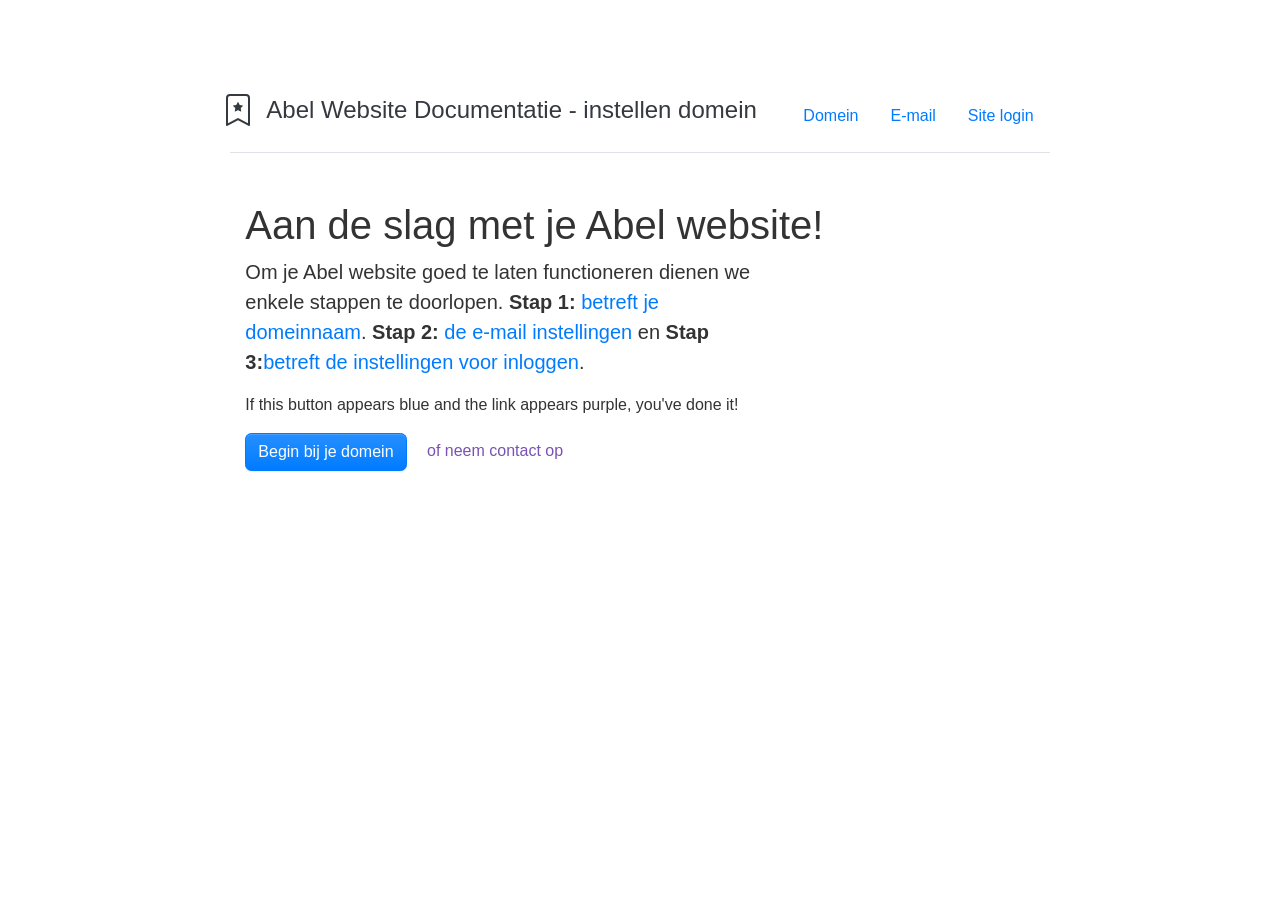
==== domein.html @ 5be16e76 "Create domein.html" ====
<!doctype html>
<html lang="en">
  <head>
    <meta charset="utf-8">
    <meta name="viewport" content="width=device-width, initial-scale=1">
    <link rel="stylesheet" href="assets/css/starter.css">
    <title>Domein - Abel Documentatie</title>
  </head>
  <body>
    <div class="col-md-8 py-5 px-3 mx-auto">

      <header class="pb-3 mb-5 border-bottom row justify-content-between">
        <h1 class="h4 main-title">
          <a href="/" class="d-flex align-items-center text-dark text-decoration-none">
            <svg xmlns="http://www.w3.org/2000/svg" width="16" height="16" fill="currentColor" class="bi bi-bookmark-star"
                viewBox="0 0 16 16">
                <path
                    d="M7.84 4.1a.178.178 0 0 1 .32 0l.634 1.285a.178.178 0 0 0 .134.098l1.42.206c.145.021.204.2.098.303L9.42 6.993a.178.178 0 0 0-.051.158l.242 1.414a.178.178 0 0 1-.258.187l-1.27-.668a.178.178 0 0 0-.165 0l-1.27.668a.178.178 0 0 1-.257-.187l.242-1.414a.178.178 0 0 0-.05-.158l-1.03-1.001a.178.178 0 0 1 .098-.303l1.42-.206a.178.178 0 0 0 .134-.098L7.84 4.1z" />
                <path
                    d="M2 2a2 2 0 0 1 2-2h8a2 2 0 0 1 2 2v13.5a.5.5 0 0 1-.777.416L8 13.101l-5.223 2.815A.5.5 0 0 1 2 15.5V2zm2-1a1 1 0 0 0-1 1v12.566l4.723-2.482a.5.5 0 0 1 .554 0L13 14.566V2a1 1 0 0 0-1-1H4z" />
            </svg>
            <span>Abel Website Documentatie - instellen domein</span>
          </a>
        </h1>
        <ul class="nav justify-content-end">
            <li class="nav-item">
                <a class="nav-link" href="/domein/">Domein</a>
            </li>
            <li class="nav-item">
                <a class="nav-link" href="/email/">E-mail</a>
            </li>
            <li class="nav-item">
                <a class="nav-link" href="/login/">Site login</a>
            </li>
        </ul>
      </header>

      <h1>Aan de slag met je Abel website!</h1>
      <div class="col-lg-8 px-0">
        <p class="lead">Om je Abel website goed te laten functioneren dienen we enkele stappen te doorlopen. <b>Stap 1:</b> <a href="/domein/">betreft je domeinnaam</a>. <b>Stap 2:</b> <a href="/email/">de e-mail instellingen</a> en <b>Stap 3:</b><a href="/login/">betreft de instellingen voor inloggen</a>.</p>
        <p>If this button appears blue and the link appears purple, you've done it!</p>
      </div>

      <a href="/domein/" class="btn btn-primary mr-3">Begin bij je domein</a>
      <a href="#" class="text-success" data-toggle="modal" data-target="#contactModal">of neem contact op</a>

    <div class="modal fade" id="contactModal" tabindex="-1" role="dialog" aria-labelledby="exampleModalLabel"
        aria-hidden="true">
        <div class="modal-dialog modal-dialog-centered" role="document">
            <div class="modal-content">
                <div class="modal-header">
                    <h5 class="modal-title" id="exampleModalLabel">Contact opnemen</h5>
                    <button type="button" class="close" data-dismiss="modal" aria-label="Close">
                        <span aria-hidden="true">&times;</span>
                    </button>
                </div>
                <form class="needs-validation" novalidate netlify>
                    <div class="modal-body">
                    
                        <div class="row g-3">
                            <div class="col-sm-6">
                                <label for="name" class="form-label">Uw naam</label>
                                <input type="text" class="form-control" id="name" placeholder="" value="" required>
                                <div class="invalid-feedback">
                                    Uw naam is een verplicht veld.
                                </div>
                            </div>
                
                            <div class="col-sm-6">
                                <label for="email" class="form-label">E-mailadres</label>
                                <input type="email" class="form-control" id="email" placeholder="you@example.com" required>
                                <div class="invalid-feedback">
                                    Uw e-mailadres is een verplicht veld
                                </div>
                            </div>
                        </div>
                        <div class="row g-3">
                            <div class="col-sm-12">
                                <label for="text" class="form-label">Uw vraag</label>
                                <textarea class="form-control" id="text"></textarea>
                            </div>
                        </div>
                        
                    </div>
                    <div class="modal-footer row row-justify-between">
                        <a href="#" class="text-danger" data-dismiss="modal">Venster sluiten</a>
                        <button 
                    </div>
                </form>
            </div>
        </div>
    </div>

      <hr class="my-5 w-25 mx-0">

      <div class="row">
        <div class="col-md-6">
          <h2>Adding Bootstrap Icons</h2>
          <p><a href="https://icons.getbootstrap.com">Bootstrap Icons</a> are included with the SVG sprite here, but there are other <a href="https://icons.getbootstrap.com/#usage">usage options</a>, too. They're styleable with text utilities and more.</p>

          <svg class="bi text-danger" width="32" height="32">
            <use xlink:href="node_modules/bootstrap-icons/bootstrap-icons.svg#heart-fill"/>
          </svg>
          <svg class="bi text-dark" width="32" height="32">
            <use xlink:href="node_modules/bootstrap-icons/bootstrap-icons.svg#toggles"/>
          </svg>
          <svg class="bi text-primary" width="32" height="32">
            <use xlink:href="node_modules/bootstrap-icons/bootstrap-icons.svg#shop"/>
          </svg>
        </div>

        <div class="col-md-6">
          <h2>Guides</h2>
          <p>Read more detailed instructions and documentation on using or contributing to Bootstrap.</p>
          <ul class="icon-list">
            <li><a href="https://getbootstrap.com/docs/4.6/getting-started/introduction">Bootstrap quick start guide</a></li>
            <li><a href="https://getbootstrap.com/docs/4.6/getting-started/webpack">Bootstrap Webpack guide</a></li>
            <li><a href="https://getbootstrap.com/docs/4.6/getting-started/build-tools">Contributing to Bootstrap</a></li>
          </ul>
        </div>
      </div>

      <hr class="my-5">

      <p class="text-muted">&copy; 2021 Abel Installaties</p>
    </div>

    <script src="node_modules/jquery/dist/jquery.slim.min.js"></script>
    <script type="module" src="assets/js/starter.js"></script>
  </body>
</html>
---- assets/css/starter.css ----
:root{--blue: #007bff;--indigo: #6610f2;--purple: #6f42c1;--pink: #e83e8c;--red: #dc3545;--orange: #fd7e14;--yellow: #ffc107;--green: #28a745;--teal: #20c997;--cyan: #17a2b8;--white: #fff;--gray: #6c757d;--gray-dark: #343a40;--primary: #007bff;--secondary: #6c757d;--success: #7952b3;--info: #17a2b8;--warning: #ffc107;--danger: #dc3545;--light: #f8f9fa;--dark: #343a40;--breakpoint-xs: 0;--breakpoint-sm: 576px;--breakpoint-md: 768px;--breakpoint-lg: 992px;--breakpoint-xl: 1200px;--font-family-sans-serif: -apple-system, BlinkMacSystemFont, "Segoe UI", Roboto, "Helvetica Neue", Arial, "Noto Sans", "Liberation Sans", sans-serif, "Apple Color Emoji", "Segoe UI Emoji", "Segoe UI Symbol", "Noto Color Emoji";--font-family-monospace: SFMono-Regular, Menlo, Monaco, Consolas, "Liberation Mono", "Courier New", monospace}*,*::before,*::after{box-sizing:border-box}html{font-family:sans-serif;line-height:1.15;-webkit-text-size-adjust:100%;-webkit-tap-highlight-color:rgba(0,0,0,0)}article,aside,figcaption,figure,footer,header,hgroup,main,nav,section{display:block}body{margin:0;font-family:-apple-system,BlinkMacSystemFont,"Segoe UI",Roboto,"Helvetica Neue",Arial,"Noto Sans","Liberation Sans",sans-serif,"Apple Color Emoji","Segoe UI Emoji","Segoe UI Symbol","Noto Color Emoji";font-size:1rem;font-weight:400;line-height:1.5;color:#333;text-align:left;background-color:#fff}[tabindex="-1"]:focus:not(:focus-visible){outline:0 !important}hr{box-sizing:content-box;height:0;overflow:visible}h1,h2,h3,h4,h5,h6{margin-top:0;margin-bottom:.5rem}p{margin-top:0;margin-bottom:1rem}abbr[title],abbr[data-original-title]{text-decoration:underline;-webkit-text-decoration:underline dotted;text-decoration:underline dotted;cursor:help;border-bottom:0;-webkit-text-decoration-skip-ink:none;text-decoration-skip-ink:none}address{margin-bottom:1rem;font-style:normal;line-height:inherit}ol,ul,dl{margin-top:0;margin-bottom:1rem}ol ol,ul ul,ol ul,ul ol{margin-bottom:0}dt{font-weight:700}dd{margin-bottom:.5rem;margin-left:0}blockquote{margin:0 0 1rem}b,strong{font-weight:bolder}small{font-size:80%}sub,sup{position:relative;font-size:75%;line-height:0;vertical-align:baseline}sub{bottom:-.25em}sup{top:-.5em}a{color:#007bff;text-decoration:none;background-color:transparent}a:hover{color:#0056b3;text-decoration:underline}a:not([href]):not([class]){color:inherit;text-decoration:none}a:not([href]):not([class]):hover{color:inherit;text-decoration:none}pre,code,kbd,samp{font-family:SFMono-Regular,Menlo,Monaco,Consolas,"Liberation Mono","Courier New",monospace;font-size:1em}pre{margin-top:0;margin-bottom:1rem;overflow:auto;-ms-overflow-style:scrollbar}figure{margin:0 0 1rem}img{vertical-align:middle;border-style:none}svg{overflow:hidden;vertical-align:middle}table{border-collapse:collapse}caption{padding-top:.75rem;padding-bottom:.75rem;color:#6c757d;text-align:left;caption-side:bottom}th{text-align:inherit;text-align:-webkit-match-parent}label{display:inline-block;margin-bottom:.5rem}button{border-radius:0}button:focus:not(:focus-visible){outline:0}input,button,select,optgroup,textarea{margin:0;font-family:inherit;font-size:inherit;line-height:inherit}button,input{overflow:visible}button,select{text-transform:none}[role="button"]{cursor:pointer}select{word-wrap:normal}button,[type="button"],[type="reset"],[type="submit"]{-webkit-appearance:button}button:not(:disabled),[type="button"]:not(:disabled),[type="reset"]:not(:disabled),[type="submit"]:not(:disabled){cursor:pointer}button::-moz-focus-inner,[type="button"]::-moz-focus-inner,[type="reset"]::-moz-focus-inner,[type="submit"]::-moz-focus-inner{padding:0;border-style:none}input[type="radio"],input[type="checkbox"]{box-sizing:border-box;padding:0}textarea{overflow:auto;resize:vertical}fieldset{min-width:0;padding:0;margin:0;border:0}legend{display:block;width:100%;max-width:100%;padding:0;margin-bottom:.5rem;font-size:1.5rem;line-height:inherit;color:inherit;white-space:normal}progress{vertical-align:baseline}[type="number"]::-webkit-inner-spin-button,[type="number"]::-webkit-outer-spin-button{height:auto}[type="search"]{outline-offset:-2px;-webkit-appearance:none}[type="search"]::-webkit-search-decoration{-webkit-appearance:none}::-webkit-file-upload-button{font:inherit;-webkit-appearance:button}output{display:inline-block}summary{display:list-item;cursor:pointer}template{display:none}[hidden]{display:none !important}h1,h2,h3,h4,h5,h6,.h1,.h2,.h3,.h4,.h5,.h6{margin-bottom:.5rem;font-weight:500;line-height:1.2}h1,.h1{font-size:2.5rem}h2,.h2{font-size:2rem}h3,.h3{font-size:1.75rem}h4,.h4{font-size:1.5rem}h5,.h5{font-size:1.25rem}h6,.h6{font-size:1rem}.lead{font-size:1.25rem;font-weight:300}.display-1{font-size:6rem;font-weight:300;line-height:1.2}.display-2{font-size:5.5rem;font-weight:300;line-height:1.2}.display-3{font-size:4.5rem;font-weight:300;line-height:1.2}.display-4{font-size:3.5rem;font-weight:300;line-height:1.2}hr{margin-top:1rem;margin-bottom:1rem;border:0;border-top:1px solid rgba(0,0,0,0.1)}small,.small{font-size:80%;font-weight:400}mark,.mark{padding:.2em;background-color:#fcf8e3}.list-unstyled{padding-left:0;list-style:none}.list-inline{padding-left:0;list-style:none}.list-inline-item{display:inline-block}.list-inline-item:not(:last-child){margin-right:.5rem}.initialism{font-size:90%;text-transform:uppercase}.blockquote{margin-bottom:1rem;font-size:1.25rem}.blockquote-footer{display:block;font-size:80%;color:#6c757d}.blockquote-footer::before{content:"\2014\00A0"}.container,.container-fluid,.container-sm,.container-md,.container-lg,.container-xl{width:100%;padding-right:15px;padding-left:15px;margin-right:auto;margin-left:auto}@media (min-width: 576px){.container,.container-sm{max-width:540px}}@media (min-width: 768px){.container,.container-sm,.container-md{max-width:720px}}@media (min-width: 992px){.container,.container-sm,.container-md,.container-lg{max-width:960px}}@media (min-width: 1200px){.container,.container-sm,.container-md,.container-lg,.container-xl{max-width:1140px}}.row{display:-ms-flexbox;display:flex;-ms-flex-wrap:wrap;flex-wrap:wrap;margin-right:-15px;margin-left:-15px}.no-gutters{margin-right:0;margin-left:0}.no-gutters>.col,.no-gutters>[class*="col-"]{padding-right:0;padding-left:0}.col-1,.col-2,.col-3,.col-4,.col-5,.col-6,.col-7,.col-8,.col-9,.col-10,.col-11,.col-12,.col,.col-auto,.col-sm-1,.col-sm-2,.col-sm-3,.col-sm-4,.col-sm-5,.col-sm-6,.col-sm-7,.col-sm-8,.col-sm-9,.col-sm-10,.col-sm-11,.col-sm-12,.col-sm,.col-sm-auto,.col-md-1,.col-md-2,.col-md-3,.col-md-4,.col-md-5,.col-md-6,.col-md-7,.col-md-8,.col-md-9,.col-md-10,.col-md-11,.col-md-12,.col-md,.col-md-auto,.col-lg-1,.col-lg-2,.col-lg-3,.col-lg-4,.col-lg-5,.col-lg-6,.col-lg-7,.col-lg-8,.col-lg-9,.col-lg-10,.col-lg-11,.col-lg-12,.col-lg,.col-lg-auto,.col-xl-1,.col-xl-2,.col-xl-3,.col-xl-4,.col-xl-5,.col-xl-6,.col-xl-7,.col-xl-8,.col-xl-9,.col-xl-10,.col-xl-11,.col-xl-12,.col-xl,.col-xl-auto{position:relative;width:100%;padding-right:15px;padding-left:15px}.col{-ms-flex-preferred-size:0;flex-basis:0;-ms-flex-positive:1;flex-grow:1;max-width:100%}.row-cols-1>*{-ms-flex:0 0 100%;flex:0 0 100%;max-width:100%}.row-cols-2>*{-ms-flex:0 0 50%;flex:0 0 50%;max-width:50%}.row-cols-3>*{-ms-flex:0 0 33.333333%;flex:0 0 33.333333%;max-width:33.333333%}.row-cols-4>*{-ms-flex:0 0 25%;flex:0 0 25%;max-width:25%}.row-cols-5>*{-ms-flex:0 0 20%;flex:0 0 20%;max-width:20%}.row-cols-6>*{-ms-flex:0 0 16.666667%;flex:0 0 16.666667%;max-width:16.666667%}.col-auto{-ms-flex:0 0 auto;flex:0 0 auto;width:auto;max-width:100%}.col-1{-ms-flex:0 0 8.333333%;flex:0 0 8.333333%;max-width:8.333333%}.col-2{-ms-flex:0 0 16.666667%;flex:0 0 16.666667%;max-width:16.666667%}.col-3{-ms-flex:0 0 25%;flex:0 0 25%;max-width:25%}.col-4{-ms-flex:0 0 33.333333%;flex:0 0 33.333333%;max-width:33.333333%}.col-5{-ms-flex:0 0 41.666667%;flex:0 0 41.666667%;max-width:41.666667%}.col-6{-ms-flex:0 0 50%;flex:0 0 50%;max-width:50%}.col-7{-ms-flex:0 0 58.333333%;flex:0 0 58.333333%;max-width:58.333333%}.col-8{-ms-flex:0 0 66.666667%;flex:0 0 66.666667%;max-width:66.666667%}.col-9{-ms-flex:0 0 75%;flex:0 0 75%;max-width:75%}.col-10{-ms-flex:0 0 83.333333%;flex:0 0 83.333333%;max-width:83.333333%}.col-11{-ms-flex:0 0 91.666667%;flex:0 0 91.666667%;max-width:91.666667%}.col-12{-ms-flex:0 0 100%;flex:0 0 100%;max-width:100%}.order-first{-ms-flex-order:-1;order:-1}.order-last{-ms-flex-order:13;order:13}.order-0{-ms-flex-order:0;order:0}.order-1{-ms-flex-order:1;order:1}.order-2{-ms-flex-order:2;order:2}.order-3{-ms-flex-order:3;order:3}.order-4{-ms-flex-order:4;order:4}.order-5{-ms-flex-order:5;order:5}.order-6{-ms-flex-order:6;order:6}.order-7{-ms-flex-order:7;order:7}.order-8{-ms-flex-order:8;order:8}.order-9{-ms-flex-order:9;order:9}.order-10{-ms-flex-order:10;order:10}.order-11{-ms-flex-order:11;order:11}.order-12{-ms-flex-order:12;order:12}.offset-1{margin-left:8.333333%}.offset-2{margin-left:16.666667%}.offset-3{margin-left:25%}.offset-4{margin-left:33.333333%}.offset-5{margin-left:41.666667%}.offset-6{margin-left:50%}.offset-7{margin-left:58.333333%}.offset-8{margin-left:66.666667%}.offset-9{margin-left:75%}.offset-10{margin-left:83.333333%}.offset-11{margin-left:91.666667%}@media (min-width: 576px){.col-sm{-ms-flex-preferred-size:0;flex-basis:0;-ms-flex-positive:1;flex-grow:1;max-width:100%}.row-cols-sm-1>*{-ms-flex:0 0 100%;flex:0 0 100%;max-width:100%}.row-cols-sm-2>*{-ms-flex:0 0 50%;flex:0 0 50%;max-width:50%}.row-cols-sm-3>*{-ms-flex:0 0 33.333333%;flex:0 0 33.333333%;max-width:33.333333%}.row-cols-sm-4>*{-ms-flex:0 0 25%;flex:0 0 25%;max-width:25%}.row-cols-sm-5>*{-ms-flex:0 0 20%;flex:0 0 20%;max-width:20%}.row-cols-sm-6>*{-ms-flex:0 0 16.666667%;flex:0 0 16.666667%;max-width:16.666667%}.col-sm-auto{-ms-flex:0 0 auto;flex:0 0 auto;width:auto;max-width:100%}.col-sm-1{-ms-flex:0 0 8.333333%;flex:0 0 8.333333%;max-width:8.333333%}.col-sm-2{-ms-flex:0 0 16.666667%;flex:0 0 16.666667%;max-width:16.666667%}.col-sm-3{-ms-flex:0 0 25%;flex:0 0 25%;max-width:25%}.col-sm-4{-ms-flex:0 0 33.333333%;flex:0 0 33.333333%;max-width:33.333333%}.col-sm-5{-ms-flex:0 0 41.666667%;flex:0 0 41.666667%;max-width:41.666667%}.col-sm-6{-ms-flex:0 0 50%;flex:0 0 50%;max-width:50%}.col-sm-7{-ms-flex:0 0 58.333333%;flex:0 0 58.333333%;max-width:58.333333%}.col-sm-8{-ms-flex:0 0 66.666667%;flex:0 0 66.666667%;max-width:66.666667%}.col-sm-9{-ms-flex:0 0 75%;flex:0 0 75%;max-width:75%}.col-sm-10{-ms-flex:0 0 83.333333%;flex:0 0 83.333333%;max-width:83.333333%}.col-sm-11{-ms-flex:0 0 91.666667%;flex:0 0 91.666667%;max-width:91.666667%}.col-sm-12{-ms-flex:0 0 100%;flex:0 0 100%;max-width:100%}.order-sm-first{-ms-flex-order:-1;order:-1}.order-sm-last{-ms-flex-order:13;order:13}.order-sm-0{-ms-flex-order:0;order:0}.order-sm-1{-ms-flex-order:1;order:1}.order-sm-2{-ms-flex-order:2;order:2}.order-sm-3{-ms-flex-order:3;order:3}.order-sm-4{-ms-flex-order:4;order:4}.order-sm-5{-ms-flex-order:5;order:5}.order-sm-6{-ms-flex-order:6;order:6}.order-sm-7{-ms-flex-order:7;order:7}.order-sm-8{-ms-flex-order:8;order:8}.order-sm-9{-ms-flex-order:9;order:9}.order-sm-10{-ms-flex-order:10;order:10}.order-sm-11{-ms-flex-order:11;order:11}.order-sm-12{-ms-flex-order:12;order:12}.offset-sm-0{margin-left:0}.offset-sm-1{margin-left:8.333333%}.offset-sm-2{margin-left:16.666667%}.offset-sm-3{margin-left:25%}.offset-sm-4{margin-left:33.333333%}.offset-sm-5{margin-left:41.666667%}.offset-sm-6{margin-left:50%}.offset-sm-7{margin-left:58.333333%}.offset-sm-8{margin-left:66.666667%}.offset-sm-9{margin-left:75%}.offset-sm-10{margin-left:83.333333%}.offset-sm-11{margin-left:91.666667%}}@media (min-width: 768px){.col-md{-ms-flex-preferred-size:0;flex-basis:0;-ms-flex-positive:1;flex-grow:1;max-width:100%}.row-cols-md-1>*{-ms-flex:0 0 100%;flex:0 0 100%;max-width:100%}.row-cols-md-2>*{-ms-flex:0 0 50%;flex:0 0 50%;max-width:50%}.row-cols-md-3>*{-ms-flex:0 0 33.333333%;flex:0 0 33.333333%;max-width:33.333333%}.row-cols-md-4>*{-ms-flex:0 0 25%;flex:0 0 25%;max-width:25%}.row-cols-md-5>*{-ms-flex:0 0 20%;flex:0 0 20%;max-width:20%}.row-cols-md-6>*{-ms-flex:0 0 16.666667%;flex:0 0 16.666667%;max-width:16.666667%}.col-md-auto{-ms-flex:0 0 auto;flex:0 0 auto;width:auto;max-width:100%}.col-md-1{-ms-flex:0 0 8.333333%;flex:0 0 8.333333%;max-width:8.333333%}.col-md-2{-ms-flex:0 0 16.666667%;flex:0 0 16.666667%;max-width:16.666667%}.col-md-3{-ms-flex:0 0 25%;flex:0 0 25%;max-width:25%}.col-md-4{-ms-flex:0 0 33.333333%;flex:0 0 33.333333%;max-width:33.333333%}.col-md-5{-ms-flex:0 0 41.666667%;flex:0 0 41.666667%;max-width:41.666667%}.col-md-6{-ms-flex:0 0 50%;flex:0 0 50%;max-width:50%}.col-md-7{-ms-flex:0 0 58.333333%;flex:0 0 58.333333%;max-width:58.333333%}.col-md-8{-ms-flex:0 0 66.666667%;flex:0 0 66.666667%;max-width:66.666667%}.col-md-9{-ms-flex:0 0 75%;flex:0 0 75%;max-width:75%}.col-md-10{-ms-flex:0 0 83.333333%;flex:0 0 83.333333%;max-width:83.333333%}.col-md-11{-ms-flex:0 0 91.666667%;flex:0 0 91.666667%;max-width:91.666667%}.col-md-12{-ms-flex:0 0 100%;flex:0 0 100%;max-width:100%}.order-md-first{-ms-flex-order:-1;order:-1}.order-md-last{-ms-flex-order:13;order:13}.order-md-0{-ms-flex-order:0;order:0}.order-md-1{-ms-flex-order:1;order:1}.order-md-2{-ms-flex-order:2;order:2}.order-md-3{-ms-flex-order:3;order:3}.order-md-4{-ms-flex-order:4;order:4}.order-md-5{-ms-flex-order:5;order:5}.order-md-6{-ms-flex-order:6;order:6}.order-md-7{-ms-flex-order:7;order:7}.order-md-8{-ms-flex-order:8;order:8}.order-md-9{-ms-flex-order:9;order:9}.order-md-10{-ms-flex-order:10;order:10}.order-md-11{-ms-flex-order:11;order:11}.order-md-12{-ms-flex-order:12;order:12}.offset-md-0{margin-left:0}.offset-md-1{margin-left:8.333333%}.offset-md-2{margin-left:16.666667%}.offset-md-3{margin-left:25%}.offset-md-4{margin-left:33.333333%}.offset-md-5{margin-left:41.666667%}.offset-md-6{margin-left:50%}.offset-md-7{margin-left:58.333333%}.offset-md-8{margin-left:66.666667%}.offset-md-9{margin-left:75%}.offset-md-10{margin-left:83.333333%}.offset-md-11{margin-left:91.666667%}}@media (min-width: 992px){.col-lg{-ms-flex-preferred-size:0;flex-basis:0;-ms-flex-positive:1;flex-grow:1;max-width:100%}.row-cols-lg-1>*{-ms-flex:0 0 100%;flex:0 0 100%;max-width:100%}.row-cols-lg-2>*{-ms-flex:0 0 50%;flex:0 0 50%;max-width:50%}.row-cols-lg-3>*{-ms-flex:0 0 33.333333%;flex:0 0 33.333333%;max-width:33.333333%}.row-cols-lg-4>*{-ms-flex:0 0 25%;flex:0 0 25%;max-width:25%}.row-cols-lg-5>*{-ms-flex:0 0 20%;flex:0 0 20%;max-width:20%}.row-cols-lg-6>*{-ms-flex:0 0 16.666667%;flex:0 0 16.666667%;max-width:16.666667%}.col-lg-auto{-ms-flex:0 0 auto;flex:0 0 auto;width:auto;max-width:100%}.col-lg-1{-ms-flex:0 0 8.333333%;flex:0 0 8.333333%;max-width:8.333333%}.col-lg-2{-ms-flex:0 0 16.666667%;flex:0 0 16.666667%;max-width:16.666667%}.col-lg-3{-ms-flex:0 0 25%;flex:0 0 25%;max-width:25%}.col-lg-4{-ms-flex:0 0 33.333333%;flex:0 0 33.333333%;max-width:33.333333%}.col-lg-5{-ms-flex:0 0 41.666667%;flex:0 0 41.666667%;max-width:41.666667%}.col-lg-6{-ms-flex:0 0 50%;flex:0 0 50%;max-width:50%}.col-lg-7{-ms-flex:0 0 58.333333%;flex:0 0 58.333333%;max-width:58.333333%}.col-lg-8{-ms-flex:0 0 66.666667%;flex:0 0 66.666667%;max-width:66.666667%}.col-lg-9{-ms-flex:0 0 75%;flex:0 0 75%;max-width:75%}.col-lg-10{-ms-flex:0 0 83.333333%;flex:0 0 83.333333%;max-width:83.333333%}.col-lg-11{-ms-flex:0 0 91.666667%;flex:0 0 91.666667%;max-width:91.666667%}.col-lg-12{-ms-flex:0 0 100%;flex:0 0 100%;max-width:100%}.order-lg-first{-ms-flex-order:-1;order:-1}.order-lg-last{-ms-flex-order:13;order:13}.order-lg-0{-ms-flex-order:0;order:0}.order-lg-1{-ms-flex-order:1;order:1}.order-lg-2{-ms-flex-order:2;order:2}.order-lg-3{-ms-flex-order:3;order:3}.order-lg-4{-ms-flex-order:4;order:4}.order-lg-5{-ms-flex-order:5;order:5}.order-lg-6{-ms-flex-order:6;order:6}.order-lg-7{-ms-flex-order:7;order:7}.order-lg-8{-ms-flex-order:8;order:8}.order-lg-9{-ms-flex-order:9;order:9}.order-lg-10{-ms-flex-order:10;order:10}.order-lg-11{-ms-flex-order:11;order:11}.order-lg-12{-ms-flex-order:12;order:12}.offset-lg-0{margin-left:0}.offset-lg-1{margin-left:8.333333%}.offset-lg-2{margin-left:16.666667%}.offset-lg-3{margin-left:25%}.offset-lg-4{margin-left:33.333333%}.offset-lg-5{margin-left:41.666667%}.offset-lg-6{margin-left:50%}.offset-lg-7{margin-left:58.333333%}.offset-lg-8{margin-left:66.666667%}.offset-lg-9{margin-left:75%}.offset-lg-10{margin-left:83.333333%}.offset-lg-11{margin-left:91.666667%}}@media (min-width: 1200px){.col-xl{-ms-flex-preferred-size:0;flex-basis:0;-ms-flex-positive:1;flex-grow:1;max-width:100%}.row-cols-xl-1>*{-ms-flex:0 0 100%;flex:0 0 100%;max-width:100%}.row-cols-xl-2>*{-ms-flex:0 0 50%;flex:0 0 50%;max-width:50%}.row-cols-xl-3>*{-ms-flex:0 0 33.333333%;flex:0 0 33.333333%;max-width:33.333333%}.row-cols-xl-4>*{-ms-flex:0 0 25%;flex:0 0 25%;max-width:25%}.row-cols-xl-5>*{-ms-flex:0 0 20%;flex:0 0 20%;max-width:20%}.row-cols-xl-6>*{-ms-flex:0 0 16.666667%;flex:0 0 16.666667%;max-width:16.666667%}.col-xl-auto{-ms-flex:0 0 auto;flex:0 0 auto;width:auto;max-width:100%}.col-xl-1{-ms-flex:0 0 8.333333%;flex:0 0 8.333333%;max-width:8.333333%}.col-xl-2{-ms-flex:0 0 16.666667%;flex:0 0 16.666667%;max-width:16.666667%}.col-xl-3{-ms-flex:0 0 25%;flex:0 0 25%;max-width:25%}.col-xl-4{-ms-flex:0 0 33.333333%;flex:0 0 33.333333%;max-width:33.333333%}.col-xl-5{-ms-flex:0 0 41.666667%;flex:0 0 41.666667%;max-width:41.666667%}.col-xl-6{-ms-flex:0 0 50%;flex:0 0 50%;max-width:50%}.col-xl-7{-ms-flex:0 0 58.333333%;flex:0 0 58.333333%;max-width:58.333333%}.col-xl-8{-ms-flex:0 0 66.666667%;flex:0 0 66.666667%;max-width:66.666667%}.col-xl-9{-ms-flex:0 0 75%;flex:0 0 75%;max-width:75%}.col-xl-10{-ms-flex:0 0 83.333333%;flex:0 0 83.333333%;max-width:83.333333%}.col-xl-11{-ms-flex:0 0 91.666667%;flex:0 0 91.666667%;max-width:91.666667%}.col-xl-12{-ms-flex:0 0 100%;flex:0 0 100%;max-width:100%}.order-xl-first{-ms-flex-order:-1;order:-1}.order-xl-last{-ms-flex-order:13;order:13}.order-xl-0{-ms-flex-order:0;order:0}.order-xl-1{-ms-flex-order:1;order:1}.order-xl-2{-ms-flex-order:2;order:2}.order-xl-3{-ms-flex-order:3;order:3}.order-xl-4{-ms-flex-order:4;order:4}.order-xl-5{-ms-flex-order:5;order:5}.order-xl-6{-ms-flex-order:6;order:6}.order-xl-7{-ms-flex-order:7;order:7}.order-xl-8{-ms-flex-order:8;order:8}.order-xl-9{-ms-flex-order:9;order:9}.order-xl-10{-ms-flex-order:10;order:10}.order-xl-11{-ms-flex-order:11;order:11}.order-xl-12{-ms-flex-order:12;order:12}.offset-xl-0{margin-left:0}.offset-xl-1{margin-left:8.333333%}.offset-xl-2{margin-left:16.666667%}.offset-xl-3{margin-left:25%}.offset-xl-4{margin-left:33.333333%}.offset-xl-5{margin-left:41.666667%}.offset-xl-6{margin-left:50%}.offset-xl-7{margin-left:58.333333%}.offset-xl-8{margin-left:66.666667%}.offset-xl-9{margin-left:75%}.offset-xl-10{margin-left:83.333333%}.offset-xl-11{margin-left:91.666667%}}.btn{display:inline-block;font-weight:400;color:#333;text-align:center;vertical-align:middle;-webkit-user-select:none;-moz-user-select:none;-ms-user-select:none;user-select:none;background-color:transparent;border:1px solid transparent;padding:.375rem .75rem;font-size:1rem;line-height:1.5;border-radius:.4rem;transition:color 0.15s ease-in-out,background-color 0.15s ease-in-out,border-color 0.15s ease-in-out,box-shadow 0.15s ease-in-out}@media (prefers-reduced-motion: reduce){.btn{transition:none}}.btn:hover{color:#333;text-decoration:none}.btn:focus,.btn.focus{outline:0;box-shadow:0 0 0 .2rem rgba(0,123,255,0.25)}.btn.disabled,.btn:disabled{opacity:.65;box-shadow:none}.btn:not(:disabled):not(.disabled){cursor:pointer}.btn:not(:disabled):not(.disabled):active,.btn:not(:disabled):not(.disabled).active{box-shadow:inset 0 3px 5px rgba(0,0,0,0.125)}.btn:not(:disabled):not(.disabled):active:focus,.btn:not(:disabled):not(.disabled).active:focus{box-shadow:0 0 0 .2rem rgba(0,123,255,0.25),inset 0 3px 5px rgba(0,0,0,0.125)}a.btn.disabled,fieldset:disabled a.btn{pointer-events:none}.btn-primary{color:#fff;background:#007bff linear-gradient(180deg, #268fff, #007bff) repeat-x;border-color:#007bff;box-shadow:inset 0 1px 0 rgba(255,255,255,0.15),0 1px 1px rgba(0,0,0,0.075)}.btn-primary:hover{color:#fff;background:#0069d9 linear-gradient(180deg, #267fde, #0069d9) repeat-x;border-color:#0062cc}.btn-primary:focus,.btn-primary.focus{color:#fff;background:#0069d9 linear-gradient(180deg, #267fde, #0069d9) repeat-x;border-color:#0062cc;box-shadow:inset 0 1px 0 rgba(255,255,255,0.15),0 1px 1px rgba(0,0,0,0.075),0 0 0 .2rem rgba(38,143,255,0.5)}.btn-primary.disabled,.btn-primary:disabled{color:#fff;background-color:#007bff;border-color:#007bff;background-image:none}.btn-primary:not(:disabled):not(.disabled):active,.btn-primary:not(:disabled):not(.disabled).active,.show>.btn-primary.dropdown-toggle{color:#fff;background-color:#0062cc;background-image:none;border-color:#005cbf}.btn-primary:not(:disabled):not(.disabled):active:focus,.btn-primary:not(:disabled):not(.disabled).active:focus,.show>.btn-primary.dropdown-toggle:focus{box-shadow:inset 0 3px 5px rgba(0,0,0,0.125),0 0 0 .2rem rgba(38,143,255,0.5)}.btn-secondary{color:#fff;background:#6c757d linear-gradient(180deg, #828a91, #6c757d) repeat-x;border-color:#6c757d;box-shadow:inset 0 1px 0 rgba(255,255,255,0.15),0 1px 1px rgba(0,0,0,0.075)}.btn-secondary:hover{color:#fff;background:#5a6268 linear-gradient(180deg, #73797f, #5a6268) repeat-x;border-color:#545b62}.btn-secondary:focus,.btn-secondary.focus{color:#fff;background:#5a6268 linear-gradient(180deg, #73797f, #5a6268) repeat-x;border-color:#545b62;box-shadow:inset 0 1px 0 rgba(255,255,255,0.15),0 1px 1px rgba(0,0,0,0.075),0 0 0 .2rem rgba(130,138,145,0.5)}.btn-secondary.disabled,.btn-secondary:disabled{color:#fff;background-color:#6c757d;border-color:#6c757d;background-image:none}.btn-secondary:not(:disabled):not(.disabled):active,.btn-secondary:not(:disabled):not(.disabled).active,.show>.btn-secondary.dropdown-toggle{color:#fff;background-color:#545b62;background-image:none;border-color:#4e555b}.btn-secondary:not(:disabled):not(.disabled):active:focus,.btn-secondary:not(:disabled):not(.disabled).active:focus,.show>.btn-secondary.dropdown-toggle:focus{box-shadow:inset 0 3px 5px rgba(0,0,0,0.125),0 0 0 .2rem rgba(130,138,145,0.5)}.btn-success{color:#fff;background:#7952b3 linear-gradient(180deg, #8d6cbe, #7952b3) repeat-x;border-color:#7952b3;box-shadow:inset 0 1px 0 rgba(255,255,255,0.15),0 1px 1px rgba(0,0,0,0.075)}.btn-success:hover{color:#fff;background:#67449b linear-gradient(180deg, #7e60aa, #67449b) repeat-x;border-color:#614092}.btn-success:focus,.btn-success.focus{color:#fff;background:#67449b linear-gradient(180deg, #7e60aa, #67449b) repeat-x;border-color:#614092;box-shadow:inset 0 1px 0 rgba(255,255,255,0.15),0 1px 1px rgba(0,0,0,0.075),0 0 0 .2rem rgba(141,108,190,0.5)}.btn-success.disabled,.btn-success:disabled{color:#fff;background-color:#7952b3;border-color:#7952b3;background-image:none}.btn-success:not(:disabled):not(.disabled):active,.btn-success:not(:disabled):not(.disabled).active,.show>.btn-success.dropdown-toggle{color:#fff;background-color:#614092;background-image:none;border-color:#5b3c89}.btn-success:not(:disabled):not(.disabled):active:focus,.btn-success:not(:disabled):not(.disabled).active:focus,.show>.btn-success.dropdown-toggle:focus{box-shadow:inset 0 3px 5px rgba(0,0,0,0.125),0 0 0 .2rem rgba(141,108,190,0.5)}.btn-info{color:#fff;background:#17a2b8 linear-gradient(180deg, #3ab0c3, #17a2b8) repeat-x;border-color:#17a2b8;box-shadow:inset 0 1px 0 rgba(255,255,255,0.15),0 1px 1px rgba(0,0,0,0.075)}.btn-info:hover{color:#fff;background:#138496 linear-gradient(180deg, #3697a6, #138496) repeat-x;border-color:#117a8b}.btn-info:focus,.btn-info.focus{color:#fff;background:#138496 linear-gradient(180deg, #3697a6, #138496) repeat-x;border-color:#117a8b;box-shadow:inset 0 1px 0 rgba(255,255,255,0.15),0 1px 1px rgba(0,0,0,0.075),0 0 0 .2rem rgba(58,176,195,0.5)}.btn-info.disabled,.btn-info:disabled{color:#fff;background-color:#17a2b8;border-color:#17a2b8;background-image:none}.btn-info:not(:disabled):not(.disabled):active,.btn-info:not(:disabled):not(.disabled).active,.show>.btn-info.dropdown-toggle{color:#fff;background-color:#117a8b;background-image:none;border-color:#10707f}.btn-info:not(:disabled):not(.disabled):active:focus,.btn-info:not(:disabled):not(.disabled).active:focus,.show>.btn-info.dropdown-toggle:focus{box-shadow:inset 0 3px 5px rgba(0,0,0,0.125),0 0 0 .2rem rgba(58,176,195,0.5)}.btn-warning{color:#212529;background:#ffc107 linear-gradient(180deg, #ffca2c, #ffc107) repeat-x;border-color:#ffc107;box-shadow:inset 0 1px 0 rgba(255,255,255,0.15),0 1px 1px rgba(0,0,0,0.075)}.btn-warning:hover{color:#212529;background:#e0a800 linear-gradient(180deg, #e4b526, #e0a800) repeat-x;border-color:#d39e00}.btn-warning:focus,.btn-warning.focus{color:#212529;background:#e0a800 linear-gradient(180deg, #e4b526, #e0a800) repeat-x;border-color:#d39e00;box-shadow:inset 0 1px 0 rgba(255,255,255,0.15),0 1px 1px rgba(0,0,0,0.075),0 0 0 .2rem rgba(222,170,12,0.5)}.btn-warning.disabled,.btn-warning:disabled{color:#212529;background-color:#ffc107;border-color:#ffc107;background-image:none}.btn-warning:not(:disabled):not(.disabled):active,.btn-warning:not(:disabled):not(.disabled).active,.show>.btn-warning.dropdown-toggle{color:#212529;background-color:#d39e00;background-image:none;border-color:#c69500}.btn-warning:not(:disabled):not(.disabled):active:focus,.btn-warning:not(:disabled):not(.disabled).active:focus,.show>.btn-warning.dropdown-toggle:focus{box-shadow:inset 0 3px 5px rgba(0,0,0,0.125),0 0 0 .2rem rgba(222,170,12,0.5)}.btn-danger{color:#fff;background:#dc3545 linear-gradient(180deg, #e15361, #dc3545) repeat-x;border-color:#dc3545;box-shadow:inset 0 1px 0 rgba(255,255,255,0.15),0 1px 1px rgba(0,0,0,0.075)}.btn-danger:hover{color:#fff;background:#c82333 linear-gradient(180deg, #d04451, #c82333) repeat-x;border-color:#bd2130}.btn-danger:focus,.btn-danger.focus{color:#fff;background:#c82333 linear-gradient(180deg, #d04451, #c82333) repeat-x;border-color:#bd2130;box-shadow:inset 0 1px 0 rgba(255,255,255,0.15),0 1px 1px rgba(0,0,0,0.075),0 0 0 .2rem rgba(225,83,97,0.5)}.btn-danger.disabled,.btn-danger:disabled{color:#fff;background-color:#dc3545;border-color:#dc3545;background-image:none}.btn-danger:not(:disabled):not(.disabled):active,.btn-danger:not(:disabled):not(.disabled).active,.show>.btn-danger.dropdown-toggle{color:#fff;background-color:#bd2130;background-image:none;border-color:#b21f2d}.btn-danger:not(:disabled):not(.disabled):active:focus,.btn-danger:not(:disabled):not(.disabled).active:focus,.show>.btn-danger.dropdown-toggle:focus{box-shadow:inset 0 3px 5px rgba(0,0,0,0.125),0 0 0 .2rem rgba(225,83,97,0.5)}.btn-light{color:#212529;background:#f8f9fa linear-gradient(180deg, #f9fafb, #f8f9fa) repeat-x;border-color:#f8f9fa;box-shadow:inset 0 1px 0 rgba(255,255,255,0.15),0 1px 1px rgba(0,0,0,0.075)}.btn-light:hover{color:#212529;background:#e2e6ea linear-gradient(180deg, #e6eaed, #e2e6ea) repeat-x;border-color:#dae0e5}.btn-light:focus,.btn-light.focus{color:#212529;background:#e2e6ea linear-gradient(180deg, #e6eaed, #e2e6ea) repeat-x;border-color:#dae0e5;box-shadow:inset 0 1px 0 rgba(255,255,255,0.15),0 1px 1px rgba(0,0,0,0.075),0 0 0 .2rem rgba(216,217,219,0.5)}.btn-light.disabled,.btn-light:disabled{color:#212529;background-color:#f8f9fa;border-color:#f8f9fa;background-image:none}.btn-light:not(:disabled):not(.disabled):active,.btn-light:not(:disabled):not(.disabled).active,.show>.btn-light.dropdown-toggle{color:#212529;background-color:#dae0e5;background-image:none;border-color:#d3d9df}.btn-light:not(:disabled):not(.disabled):active:focus,.btn-light:not(:disabled):not(.disabled).active:focus,.show>.btn-light.dropdown-toggle:focus{box-shadow:inset 0 3px 5px rgba(0,0,0,0.125),0 0 0 .2rem rgba(216,217,219,0.5)}.btn-dark{color:#fff;background:#343a40 linear-gradient(180deg, #52585d, #343a40) repeat-x;border-color:#343a40;box-shadow:inset 0 1px 0 rgba(255,255,255,0.15),0 1px 1px rgba(0,0,0,0.075)}.btn-dark:hover{color:#fff;background:#23272b linear-gradient(180deg, #44474b, #23272b) repeat-x;border-color:#1d2124}.btn-dark:focus,.btn-dark.focus{color:#fff;background:#23272b linear-gradient(180deg, #44474b, #23272b) repeat-x;border-color:#1d2124;box-shadow:inset 0 1px 0 rgba(255,255,255,0.15),0 1px 1px rgba(0,0,0,0.075),0 0 0 .2rem rgba(82,88,93,0.5)}.btn-dark.disabled,.btn-dark:disabled{color:#fff;background-color:#343a40;border-color:#343a40;background-image:none}.btn-dark:not(:disabled):not(.disabled):active,.btn-dark:not(:disabled):not(.disabled).active,.show>.btn-dark.dropdown-toggle{color:#fff;background-color:#1d2124;background-image:none;border-color:#171a1d}.btn-dark:not(:disabled):not(.disabled):active:focus,.btn-dark:not(:disabled):not(.disabled).active:focus,.show>.btn-dark.dropdown-toggle:focus{box-shadow:inset 0 3px 5px rgba(0,0,0,0.125),0 0 0 .2rem rgba(82,88,93,0.5)}.btn-outline-primary{color:#007bff;border-color:#007bff}.btn-outline-primary:hover{color:#fff;background-color:#007bff;border-color:#007bff}.btn-outline-primary:focus,.btn-outline-primary.focus{box-shadow:0 0 0 .2rem rgba(0,123,255,0.5)}.btn-outline-primary.disabled,.btn-outline-primary:disabled{color:#007bff;background-color:transparent}.btn-outline-primary:not(:disabled):not(.disabled):active,.btn-outline-primary:not(:disabled):not(.disabled).active,.show>.btn-outline-primary.dropdown-toggle{color:#fff;background-color:#007bff;border-color:#007bff}.btn-outline-primary:not(:disabled):not(.disabled):active:focus,.btn-outline-primary:not(:disabled):not(.disabled).active:focus,.show>.btn-outline-primary.dropdown-toggle:focus{box-shadow:inset 0 3px 5px rgba(0,0,0,0.125),0 0 0 .2rem rgba(0,123,255,0.5)}.btn-outline-secondary{color:#6c757d;border-color:#6c757d}.btn-outline-secondary:hover{color:#fff;background-color:#6c757d;border-color:#6c757d}.btn-outline-secondary:focus,.btn-outline-secondary.focus{box-shadow:0 0 0 .2rem rgba(108,117,125,0.5)}.btn-outline-secondary.disabled,.btn-outline-secondary:disabled{color:#6c757d;background-color:transparent}.btn-outline-secondary:not(:disabled):not(.disabled):active,.btn-outline-secondary:not(:disabled):not(.disabled).active,.show>.btn-outline-secondary.dropdown-toggle{color:#fff;background-color:#6c757d;border-color:#6c757d}.btn-outline-secondary:not(:disabled):not(.disabled):active:focus,.btn-outline-secondary:not(:disabled):not(.disabled).active:focus,.show>.btn-outline-secondary.dropdown-toggle:focus{box-shadow:inset 0 3px 5px rgba(0,0,0,0.125),0 0 0 .2rem rgba(108,117,125,0.5)}.btn-outline-success{color:#7952b3;border-color:#7952b3}.btn-outline-success:hover{color:#fff;background-color:#7952b3;border-color:#7952b3}.btn-outline-success:focus,.btn-outline-success.focus{box-shadow:0 0 0 .2rem rgba(121,82,179,0.5)}.btn-outline-success.disabled,.btn-outline-success:disabled{color:#7952b3;background-color:transparent}.btn-outline-success:not(:disabled):not(.disabled):active,.btn-outline-success:not(:disabled):not(.disabled).active,.show>.btn-outline-success.dropdown-toggle{color:#fff;background-color:#7952b3;border-color:#7952b3}.btn-outline-success:not(:disabled):not(.disabled):active:focus,.btn-outline-success:not(:disabled):not(.disabled).active:focus,.show>.btn-outline-success.dropdown-toggle:focus{box-shadow:inset 0 3px 5px rgba(0,0,0,0.125),0 0 0 .2rem rgba(121,82,179,0.5)}.btn-outline-info{color:#17a2b8;border-color:#17a2b8}.btn-outline-info:hover{color:#fff;background-color:#17a2b8;border-color:#17a2b8}.btn-outline-info:focus,.btn-outline-info.focus{box-shadow:0 0 0 .2rem rgba(23,162,184,0.5)}.btn-outline-info.disabled,.btn-outline-info:disabled{color:#17a2b8;background-color:transparent}.btn-outline-info:not(:disabled):not(.disabled):active,.btn-outline-info:not(:disabled):not(.disabled).active,.show>.btn-outline-info.dropdown-toggle{color:#fff;background-color:#17a2b8;border-color:#17a2b8}.btn-outline-info:not(:disabled):not(.disabled):active:focus,.btn-outline-info:not(:disabled):not(.disabled).active:focus,.show>.btn-outline-info.dropdown-toggle:focus{box-shadow:inset 0 3px 5px rgba(0,0,0,0.125),0 0 0 .2rem rgba(23,162,184,0.5)}.btn-outline-warning{color:#ffc107;border-color:#ffc107}.btn-outline-warning:hover{color:#212529;background-color:#ffc107;border-color:#ffc107}.btn-outline-warning:focus,.btn-outline-warning.focus{box-shadow:0 0 0 .2rem rgba(255,193,7,0.5)}.btn-outline-warning.disabled,.btn-outline-warning:disabled{color:#ffc107;background-color:transparent}.btn-outline-warning:not(:disabled):not(.disabled):active,.btn-outline-warning:not(:disabled):not(.disabled).active,.show>.btn-outline-warning.dropdown-toggle{color:#212529;background-color:#ffc107;border-color:#ffc107}.btn-outline-warning:not(:disabled):not(.disabled):active:focus,.btn-outline-warning:not(:disabled):not(.disabled).active:focus,.show>.btn-outline-warning.dropdown-toggle:focus{box-shadow:inset 0 3px 5px rgba(0,0,0,0.125),0 0 0 .2rem rgba(255,193,7,0.5)}.btn-outline-danger{color:#dc3545;border-color:#dc3545}.btn-outline-danger:hover{color:#fff;background-color:#dc3545;border-color:#dc3545}.btn-outline-danger:focus,.btn-outline-danger.focus{box-shadow:0 0 0 .2rem rgba(220,53,69,0.5)}.btn-outline-danger.disabled,.btn-outline-danger:disabled{color:#dc3545;background-color:transparent}.btn-outline-danger:not(:disabled):not(.disabled):active,.btn-outline-danger:not(:disabled):not(.disabled).active,.show>.btn-outline-danger.dropdown-toggle{color:#fff;background-color:#dc3545;border-color:#dc3545}.btn-outline-danger:not(:disabled):not(.disabled):active:focus,.btn-outline-danger:not(:disabled):not(.disabled).active:focus,.show>.btn-outline-danger.dropdown-toggle:focus{box-shadow:inset 0 3px 5px rgba(0,0,0,0.125),0 0 0 .2rem rgba(220,53,69,0.5)}.btn-outline-light{color:#f8f9fa;border-color:#f8f9fa}.btn-outline-light:hover{color:#212529;background-color:#f8f9fa;border-color:#f8f9fa}.btn-outline-light:focus,.btn-outline-light.focus{box-shadow:0 0 0 .2rem rgba(248,249,250,0.5)}.btn-outline-light.disabled,.btn-outline-light:disabled{color:#f8f9fa;background-color:transparent}.btn-outline-light:not(:disabled):not(.disabled):active,.btn-outline-light:not(:disabled):not(.disabled).active,.show>.btn-outline-light.dropdown-toggle{color:#212529;background-color:#f8f9fa;border-color:#f8f9fa}.btn-outline-light:not(:disabled):not(.disabled):active:focus,.btn-outline-light:not(:disabled):not(.disabled).active:focus,.show>.btn-outline-light.dropdown-toggle:focus{box-shadow:inset 0 3px 5px rgba(0,0,0,0.125),0 0 0 .2rem rgba(248,249,250,0.5)}.btn-outline-dark{color:#343a40;border-color:#343a40}.btn-outline-dark:hover{color:#fff;background-color:#343a40;border-color:#343a40}.btn-outline-dark:focus,.btn-outline-dark.focus{box-shadow:0 0 0 .2rem rgba(52,58,64,0.5)}.btn-outline-dark.disabled,.btn-outline-dark:disabled{color:#343a40;background-color:transparent}.btn-outline-dark:not(:disabled):not(.disabled):active,.btn-outline-dark:not(:disabled):not(.disabled).active,.show>.btn-outline-dark.dropdown-toggle{color:#fff;background-color:#343a40;border-color:#343a40}.btn-outline-dark:not(:disabled):not(.disabled):active:focus,.btn-outline-dark:not(:disabled):not(.disabled).active:focus,.show>.btn-outline-dark.dropdown-toggle:focus{box-shadow:inset 0 3px 5px rgba(0,0,0,0.125),0 0 0 .2rem rgba(52,58,64,0.5)}.btn-link{font-weight:400;color:#007bff;text-decoration:none}.btn-link:hover{color:#0056b3;text-decoration:underline}.btn-link:focus,.btn-link.focus{text-decoration:underline}.btn-link:disabled,.btn-link.disabled{color:#6c757d;pointer-events:none}.btn-lg{padding:.5rem 1rem;font-size:1.25rem;line-height:1.5;border-radius:.3rem}.btn-sm{padding:.25rem .5rem;font-size:.875rem;line-height:1.5;border-radius:.2rem}.btn-block{display:block;width:100%}.btn-block+.btn-block{margin-top:.5rem}input[type="submit"].btn-block,input[type="reset"].btn-block,input[type="button"].btn-block{width:100%}.fade{transition:opacity 0.15s linear}@media (prefers-reduced-motion: reduce){.fade{transition:none}}.fade:not(.show){opacity:0}.collapse:not(.show){display:none}.collapsing{position:relative;height:0;overflow:hidden;transition:height 0.35s ease}@media (prefers-reduced-motion: reduce){.collapsing{transition:none}}.nav{display:-ms-flexbox;display:flex;-ms-flex-wrap:wrap;flex-wrap:wrap;padding-left:0;margin-bottom:0;list-style:none}.nav-link{display:block;padding:.5rem 1rem}.nav-link:hover,.nav-link:focus{text-decoration:none}.nav-link.disabled{color:#6c757d;pointer-events:none;cursor:default}.nav-tabs{border-bottom:1px solid #dee2e6}.nav-tabs .nav-link{margin-bottom:-1px;border:1px solid transparent;border-top-left-radius:.4rem;border-top-right-radius:.4rem}.nav-tabs .nav-link:hover,.nav-tabs .nav-link:focus{border-color:#e9ecef #e9ecef #dee2e6}.nav-tabs .nav-link.disabled{color:#6c757d;background-color:transparent;border-color:transparent}.nav-tabs .nav-link.active,.nav-tabs .nav-item.show .nav-link{color:#495057;background-color:#fff;border-color:#dee2e6 #dee2e6 #fff}.nav-tabs .dropdown-menu{margin-top:-1px;border-top-left-radius:0;border-top-right-radius:0}.nav-pills .nav-link{border-radius:.4rem}.nav-pills .nav-link.active,.nav-pills .show>.nav-link{color:#fff;background-color:#007bff}.nav-fill>.nav-link,.nav-fill .nav-item{-ms-flex:1 1 auto;flex:1 1 auto;text-align:center}.nav-justified>.nav-link,.nav-justified .nav-item{-ms-flex-preferred-size:0;flex-basis:0;-ms-flex-positive:1;flex-grow:1;text-align:center}.tab-content>.tab-pane{display:none}.tab-content>.active{display:block}.close{float:right;font-size:1.5rem;font-weight:700;line-height:1;color:#000;text-shadow:0 1px 0 #fff;opacity:.5}.close:hover{color:#000;text-decoration:none}.close:not(:disabled):not(.disabled):hover,.close:not(:disabled):not(.disabled):focus{opacity:.75}button.close{padding:0;background-color:transparent;border:0}a.close.disabled{pointer-events:none}.form-control{display:block;width:100%;height:calc(1.5em + .75rem + 2px);padding:.375rem .75rem;font-size:1rem;font-weight:400;line-height:1.5;color:#495057;background-color:#fff;background-clip:padding-box;border:1px solid #ced4da;border-radius:.4rem;box-shadow:inset 0 1px 1px rgba(0,0,0,0.075);transition:border-color 0.15s ease-in-out,box-shadow 0.15s ease-in-out}@media (prefers-reduced-motion: reduce){.form-control{transition:none}}.form-control::-ms-expand{background-color:transparent;border:0}.form-control:-moz-focusring{color:transparent;text-shadow:0 0 0 #495057}.form-control:focus{color:#495057;background-color:#fff;border-color:#80bdff;outline:0;box-shadow:inset 0 1px 1px rgba(0,0,0,0.075),0 0 0 .2rem rgba(0,123,255,0.25)}.form-control::-webkit-input-placeholder{color:#6c757d;opacity:1}.form-control::-moz-placeholder{color:#6c757d;opacity:1}.form-control:-ms-input-placeholder{color:#6c757d;opacity:1}.form-control::-ms-input-placeholder{color:#6c757d;opacity:1}.form-control::placeholder{color:#6c757d;opacity:1}.form-control:disabled,.form-control[readonly]{background-color:#e9ecef;opacity:1}input[type="date"].form-control,input[type="time"].form-control,input[type="datetime-local"].form-control,input[type="month"].form-control{-webkit-appearance:none;-moz-appearance:none;appearance:none}select.form-control:focus::-ms-value{color:#495057;background-color:#fff}.form-control-file,.form-control-range{display:block;width:100%}.col-form-label{padding-top:calc(.375rem + 1px);padding-bottom:calc(.375rem + 1px);margin-bottom:0;font-size:inherit;line-height:1.5}.col-form-label-lg{padding-top:calc(.5rem + 1px);padding-bottom:calc(.5rem + 1px);font-size:1.25rem;line-height:1.5}.col-form-label-sm{padding-top:calc(.25rem + 1px);padding-bottom:calc(.25rem + 1px);font-size:.875rem;line-height:1.5}.form-control-plaintext{display:block;width:100%;padding:.375rem 0;margin-bottom:0;font-size:1rem;line-height:1.5;color:#333;background-color:transparent;border:solid transparent;border-width:1px 0}.form-control-plaintext.form-control-sm,.form-control-plaintext.form-control-lg{padding-right:0;padding-left:0}.form-control-sm{height:calc(1.5em + .5rem + 2px);padding:.25rem .5rem;font-size:.875rem;line-height:1.5;border-radius:.2rem}.form-control-lg{height:calc(1.5em + 1rem + 2px);padding:.5rem 1rem;font-size:1.25rem;line-height:1.5;border-radius:.3rem}select.form-control[size],select.form-control[multiple]{height:auto}textarea.form-control{height:auto}.form-group{margin-bottom:1rem}.form-text{display:block;margin-top:.25rem}.form-row{display:-ms-flexbox;display:flex;-ms-flex-wrap:wrap;flex-wrap:wrap;margin-right:-5px;margin-left:-5px}.form-row>.col,.form-row>[class*="col-"]{padding-right:5px;padding-left:5px}.form-check{position:relative;display:block;padding-left:1.25rem}.form-check-input{position:absolute;margin-top:.3rem;margin-left:-1.25rem}.form-check-input[disabled] ~ .form-check-label,.form-check-input:disabled ~ .form-check-label{color:#6c757d}.form-check-label{margin-bottom:0}.form-check-inline{display:-ms-inline-flexbox;display:inline-flex;-ms-flex-align:center;align-items:center;padding-left:0;margin-right:.75rem}.form-check-inline .form-check-input{position:static;margin-top:0;margin-right:.3125rem;margin-left:0}.valid-feedback{display:none;width:100%;margin-top:.25rem;font-size:80%;color:#7952b3}.valid-tooltip{position:absolute;top:100%;left:0;z-index:5;display:none;max-width:100%;padding:.25rem .5rem;margin-top:.1rem;font-size:.875rem;line-height:1.5;color:#fff;background-color:rgba(121,82,179,0.9);border-radius:.4rem}.form-row>.col>.valid-tooltip,.form-row>[class*="col-"]>.valid-tooltip{left:5px}.was-validated :valid ~ .valid-feedback,.was-validated :valid ~ .valid-tooltip,.is-valid ~ .valid-feedback,.is-valid ~ .valid-tooltip{display:block}.was-validated .form-control:valid,.form-control.is-valid{border-color:#7952b3;padding-right:calc(1.5em + .75rem);background-image:url("data:image/svg+xml,%3csvg xmlns='http://www.w3.org/2000/svg' width='8' height='8' viewBox='0 0 8 8'%3e%3cpath fill='%237952b3' d='M2.3 6.73L.6 4.53c-.4-1.04.46-1.4 1.1-.8l1.1 1.4 3.4-3.8c.6-.63 1.6-.27 1.2.7l-4 4.6c-.43.5-.8.4-1.1.1z'/%3e%3c/svg%3e");background-repeat:no-repeat;background-position:right calc(.375em + .1875rem) center;background-size:calc(.75em + .375rem) calc(.75em + .375rem)}.was-validated .form-control:valid:focus,.form-control.is-valid:focus{border-color:#7952b3;box-shadow:0 0 0 .2rem rgba(121,82,179,0.25)}.was-validated textarea.form-control:valid,textarea.form-control.is-valid{padding-right:calc(1.5em + .75rem);background-position:top calc(.375em + .1875rem) right calc(.375em + .1875rem)}.was-validated .custom-select:valid,.custom-select.is-valid{border-color:#7952b3;padding-right:calc(.75em + 2.3125rem);background:url("data:image/svg+xml,%3csvg xmlns='http://www.w3.org/2000/svg' width='4' height='5' viewBox='0 0 4 5'%3e%3cpath fill='%23343a40' d='M2 0L0 2h4zm0 5L0 3h4z'/%3e%3c/svg%3e") right .75rem center/8px 10px no-repeat,#fff url("data:image/svg+xml,%3csvg xmlns='http://www.w3.org/2000/svg' width='8' height='8' viewBox='0 0 8 8'%3e%3cpath fill='%237952b3' d='M2.3 6.73L.6 4.53c-.4-1.04.46-1.4 1.1-.8l1.1 1.4 3.4-3.8c.6-.63 1.6-.27 1.2.7l-4 4.6c-.43.5-.8.4-1.1.1z'/%3e%3c/svg%3e") center right 1.75rem/calc(.75em + .375rem) calc(.75em + .375rem) no-repeat}.was-validated .custom-select:valid:focus,.custom-select.is-valid:focus{border-color:#7952b3;box-shadow:0 0 0 .2rem rgba(121,82,179,0.25)}.was-validated .form-check-input:valid ~ .form-check-label,.form-check-input.is-valid ~ .form-check-label{color:#7952b3}.was-validated .form-check-input:valid ~ .valid-feedback,.was-validated .form-check-input:valid ~ .valid-tooltip,.form-check-input.is-valid ~ .valid-feedback,.form-check-input.is-valid ~ .valid-tooltip{display:block}.was-validated .custom-control-input:valid ~ .custom-control-label,.custom-control-input.is-valid ~ .custom-control-label{color:#7952b3}.was-validated .custom-control-input:valid ~ .custom-control-label::before,.custom-control-input.is-valid ~ .custom-control-label::before{border-color:#7952b3}.was-validated .custom-control-input:valid:checked ~ .custom-control-label::before,.custom-control-input.is-valid:checked ~ .custom-control-label::before{border-color:#9475c3;background:#9475c3 linear-gradient(180deg, #a48acc, #9475c3) repeat-x}.was-validated .custom-control-input:valid:focus ~ .custom-control-label::before,.custom-control-input.is-valid:focus ~ .custom-control-label::before{box-shadow:0 0 0 .2rem rgba(121,82,179,0.25)}.was-validated .custom-control-input:valid:focus:not(:checked) ~ .custom-control-label::before,.custom-control-input.is-valid:focus:not(:checked) ~ .custom-control-label::before{border-color:#7952b3}.was-validated .custom-file-input:valid ~ .custom-file-label,.custom-file-input.is-valid ~ .custom-file-label{border-color:#7952b3}.was-validated .custom-file-input:valid:focus ~ .custom-file-label,.custom-file-input.is-valid:focus ~ .custom-file-label{border-color:#7952b3;box-shadow:0 0 0 .2rem rgba(121,82,179,0.25)}.invalid-feedback{display:none;width:100%;margin-top:.25rem;font-size:80%;color:#dc3545}.invalid-tooltip{position:absolute;top:100%;left:0;z-index:5;display:none;max-width:100%;padding:.25rem .5rem;margin-top:.1rem;font-size:.875rem;line-height:1.5;color:#fff;background-color:rgba(220,53,69,0.9);border-radius:.4rem}.form-row>.col>.invalid-tooltip,.form-row>[class*="col-"]>.invalid-tooltip{left:5px}.was-validated :invalid ~ .invalid-feedback,.was-validated :invalid ~ .invalid-tooltip,.is-invalid ~ .invalid-feedback,.is-invalid ~ .invalid-tooltip{display:block}.was-validated .form-control:invalid,.form-control.is-invalid{border-color:#dc3545;padding-right:calc(1.5em + .75rem);background-image:url("data:image/svg+xml,%3csvg xmlns='http://www.w3.org/2000/svg' width='12' height='12' fill='none' stroke='%23dc3545' viewBox='0 0 12 12'%3e%3ccircle cx='6' cy='6' r='4.5'/%3e%3cpath stroke-linejoin='round' d='M5.8 3.6h.4L6 6.5z'/%3e%3ccircle cx='6' cy='8.2' r='.6' fill='%23dc3545' stroke='none'/%3e%3c/svg%3e");background-repeat:no-repeat;background-position:right calc(.375em + .1875rem) center;background-size:calc(.75em + .375rem) calc(.75em + .375rem)}.was-validated .form-control:invalid:focus,.form-control.is-invalid:focus{border-color:#dc3545;box-shadow:0 0 0 .2rem rgba(220,53,69,0.25)}.was-validated textarea.form-control:invalid,textarea.form-control.is-invalid{padding-right:calc(1.5em + .75rem);background-position:top calc(.375em + .1875rem) right calc(.375em + .1875rem)}.was-validated .custom-select:invalid,.custom-select.is-invalid{border-color:#dc3545;padding-right:calc(.75em + 2.3125rem);background:url("data:image/svg+xml,%3csvg xmlns='http://www.w3.org/2000/svg' width='4' height='5' viewBox='0 0 4 5'%3e%3cpath fill='%23343a40' d='M2 0L0 2h4zm0 5L0 3h4z'/%3e%3c/svg%3e") right .75rem center/8px 10px no-repeat,#fff url("data:image/svg+xml,%3csvg xmlns='http://www.w3.org/2000/svg' width='12' height='12' fill='none' stroke='%23dc3545' viewBox='0 0 12 12'%3e%3ccircle cx='6' cy='6' r='4.5'/%3e%3cpath stroke-linejoin='round' d='M5.8 3.6h.4L6 6.5z'/%3e%3ccircle cx='6' cy='8.2' r='.6' fill='%23dc3545' stroke='none'/%3e%3c/svg%3e") center right 1.75rem/calc(.75em + .375rem) calc(.75em + .375rem) no-repeat}.was-validated .custom-select:invalid:focus,.custom-select.is-invalid:focus{border-color:#dc3545;box-shadow:0 0 0 .2rem rgba(220,53,69,0.25)}.was-validated .form-check-input:invalid ~ .form-check-label,.form-check-input.is-invalid ~ .form-check-label{color:#dc3545}.was-validated .form-check-input:invalid ~ .invalid-feedback,.was-validated .form-check-input:invalid ~ .invalid-tooltip,.form-check-input.is-invalid ~ .invalid-feedback,.form-check-input.is-invalid ~ .invalid-tooltip{display:block}.was-validated .custom-control-input:invalid ~ .custom-control-label,.custom-control-input.is-invalid ~ .custom-control-label{color:#dc3545}.was-validated .custom-control-input:invalid ~ .custom-control-label::before,.custom-control-input.is-invalid ~ .custom-control-label::before{border-color:#dc3545}.was-validated .custom-control-input:invalid:checked ~ .custom-control-label::before,.custom-control-input.is-invalid:checked ~ .custom-control-label::before{border-color:#e4606d;background:#e4606d linear-gradient(180deg, #e87883, #e4606d) repeat-x}.was-validated .custom-control-input:invalid:focus ~ .custom-control-label::before,.custom-control-input.is-invalid:focus ~ .custom-control-label::before{box-shadow:0 0 0 .2rem rgba(220,53,69,0.25)}.was-validated .custom-control-input:invalid:focus:not(:checked) ~ .custom-control-label::before,.custom-control-input.is-invalid:focus:not(:checked) ~ .custom-control-label::before{border-color:#dc3545}.was-validated .custom-file-input:invalid ~ .custom-file-label,.custom-file-input.is-invalid ~ .custom-file-label{border-color:#dc3545}.was-validated .custom-file-input:invalid:focus ~ .custom-file-label,.custom-file-input.is-invalid:focus ~ .custom-file-label{border-color:#dc3545;box-shadow:0 0 0 .2rem rgba(220,53,69,0.25)}.form-inline{display:-ms-flexbox;display:flex;-ms-flex-flow:row wrap;flex-flow:row wrap;-ms-flex-align:center;align-items:center}.form-inline .form-check{width:100%}@media (min-width: 576px){.form-inline label{display:-ms-flexbox;display:flex;-ms-flex-align:center;align-items:center;-ms-flex-pack:center;justify-content:center;margin-bottom:0}.form-inline .form-group{display:-ms-flexbox;display:flex;-ms-flex:0 0 auto;flex:0 0 auto;-ms-flex-flow:row wrap;flex-flow:row wrap;-ms-flex-align:center;align-items:center;margin-bottom:0}.form-inline .form-control{display:inline-block;width:auto;vertical-align:middle}.form-inline .form-control-plaintext{display:inline-block}.form-inline .input-group,.form-inline .custom-select{width:auto}.form-inline .form-check{display:-ms-flexbox;display:flex;-ms-flex-align:center;align-items:center;-ms-flex-pack:center;justify-content:center;width:auto;padding-left:0}.form-inline .form-check-input{position:relative;-ms-flex-negative:0;flex-shrink:0;margin-top:0;margin-right:.25rem;margin-left:0}.form-inline .custom-control{-ms-flex-align:center;align-items:center;-ms-flex-pack:center;justify-content:center}.form-inline .custom-control-label{margin-bottom:0}}.custom-control{position:relative;z-index:1;display:block;min-height:1.5rem;padding-left:1.5rem;-webkit-print-color-adjust:exact;color-adjust:exact}.custom-control-inline{display:-ms-inline-flexbox;display:inline-flex;margin-right:1rem}.custom-control-input{position:absolute;left:0;z-index:-1;width:1rem;height:1.25rem;opacity:0}.custom-control-input:checked ~ .custom-control-label::before{color:#fff;border-color:#007bff;background:#007bff linear-gradient(180deg, #268fff, #007bff) repeat-x;box-shadow:}.custom-control-input:focus ~ .custom-control-label::before{box-shadow:inset 0 1px 1px rgba(0,0,0,0.075),0 0 0 .2rem rgba(0,123,255,0.25)}.custom-control-input:focus:not(:checked) ~ .custom-control-label::before{border-color:#80bdff}.custom-control-input:not(:disabled):active ~ .custom-control-label::before{color:#fff;background-color:#b3d7ff;border-color:#b3d7ff;box-shadow:}.custom-control-input[disabled] ~ .custom-control-label,.custom-control-input:disabled ~ .custom-control-label{color:#6c757d}.custom-control-input[disabled] ~ .custom-control-label::before,.custom-control-input:disabled ~ .custom-control-label::before{background-color:#e9ecef}.custom-control-label{position:relative;margin-bottom:0;vertical-align:top}.custom-control-label::before{position:absolute;top:.25rem;left:-1.5rem;display:block;width:1rem;height:1rem;pointer-events:none;content:"";background-color:#fff;border:#adb5bd solid 1px;box-shadow:inset 0 1px 1px rgba(0,0,0,0.075)}.custom-control-label::after{position:absolute;top:.25rem;left:-1.5rem;display:block;width:1rem;height:1rem;content:"";background:50% / 50% 50% no-repeat}.custom-checkbox .custom-control-label::before{border-radius:.4rem}.custom-checkbox .custom-control-input:checked ~ .custom-control-label::after{background-image:url("data:image/svg+xml,%3csvg xmlns='http://www.w3.org/2000/svg' width='8' height='8' viewBox='0 0 8 8'%3e%3cpath fill='%23fff' d='M6.564.75l-3.59 3.612-1.538-1.55L0 4.26l2.974 2.99L8 2.193z'/%3e%3c/svg%3e")}.custom-checkbox .custom-control-input:indeterminate ~ .custom-control-label::before{border-color:#007bff;background:#007bff linear-gradient(180deg, #268fff, #007bff) repeat-x;box-shadow:}.custom-checkbox .custom-control-input:indeterminate ~ .custom-control-label::after{background-image:url("data:image/svg+xml,%3csvg xmlns='http://www.w3.org/2000/svg' width='4' height='4' viewBox='0 0 4 4'%3e%3cpath stroke='%23fff' d='M0 2h4'/%3e%3c/svg%3e")}.custom-checkbox .custom-control-input:disabled:checked ~ .custom-control-label::before{background:rgba(0,123,255,0.5) linear-gradient(180deg, rgba(88,169,255,0.575), rgba(0,123,255,0.5)) repeat-x}.custom-checkbox .custom-control-input:disabled:indeterminate ~ .custom-control-label::before{background:rgba(0,123,255,0.5) linear-gradient(180deg, rgba(88,169,255,0.575), rgba(0,123,255,0.5)) repeat-x}.custom-radio .custom-control-label::before{border-radius:50%}.custom-radio .custom-control-input:checked ~ .custom-control-label::after{background-image:url("data:image/svg+xml,%3csvg xmlns='http://www.w3.org/2000/svg' width='12' height='12' viewBox='-4 -4 8 8'%3e%3ccircle r='3' fill='%23fff'/%3e%3c/svg%3e")}.custom-radio .custom-control-input:disabled:checked ~ .custom-control-label::before{background:rgba(0,123,255,0.5) linear-gradient(180deg, rgba(88,169,255,0.575), rgba(0,123,255,0.5)) repeat-x}.custom-switch{padding-left:2.25rem}.custom-switch .custom-control-label::before{left:-2.25rem;width:1.75rem;pointer-events:all;border-radius:.5rem}.custom-switch .custom-control-label::after{top:calc(.25rem + 2px);left:calc(-2.25rem + 2px);width:calc(1rem - 4px);height:calc(1rem - 4px);background-color:#adb5bd;border-radius:.5rem;transition:background-color 0.15s ease-in-out,border-color 0.15s ease-in-out,box-shadow 0.15s ease-in-out,-webkit-transform 0.15s ease-in-out;transition:transform 0.15s ease-in-out,background-color 0.15s ease-in-out,border-color 0.15s ease-in-out,box-shadow 0.15s ease-in-out;transition:transform 0.15s ease-in-out,background-color 0.15s ease-in-out,border-color 0.15s ease-in-out,box-shadow 0.15s ease-in-out,-webkit-transform 0.15s ease-in-out}@media (prefers-reduced-motion: reduce){.custom-switch .custom-control-label::after{transition:none}}.custom-switch .custom-control-input:checked ~ .custom-control-label::after{background-color:#fff;-webkit-transform:translateX(.75rem);transform:translateX(.75rem)}.custom-switch .custom-control-input:disabled:checked ~ .custom-control-label::before{background:rgba(0,123,255,0.5) linear-gradient(180deg, rgba(88,169,255,0.575), rgba(0,123,255,0.5)) repeat-x}.custom-select{display:inline-block;width:100%;height:calc(1.5em + .75rem + 2px);padding:.375rem 1.75rem .375rem .75rem;font-size:1rem;font-weight:400;line-height:1.5;color:#495057;vertical-align:middle;background:#fff url("data:image/svg+xml,%3csvg xmlns='http://www.w3.org/2000/svg' width='4' height='5' viewBox='0 0 4 5'%3e%3cpath fill='%23343a40' d='M2 0L0 2h4zm0 5L0 3h4z'/%3e%3c/svg%3e") right .75rem center/8px 10px no-repeat;border:1px solid #ced4da;border-radius:.4rem;box-shadow:inset 0 1px 2px rgba(0,0,0,0.075);-webkit-appearance:none;-moz-appearance:none;appearance:none}.custom-select:focus{border-color:#80bdff;outline:0;box-shadow:inset 0 1px 2px rgba(0,0,0,0.075),0 0 0 .2rem rgba(0,123,255,0.25)}.custom-select:focus::-ms-value{color:#495057;background-color:#fff}.custom-select[multiple],.custom-select[size]:not([size="1"]){height:auto;padding-right:.75rem;background-image:none}.custom-select:disabled{color:#6c757d;background-color:#e9ecef}.custom-select::-ms-expand{display:none}.custom-select:-moz-focusring{color:transparent;text-shadow:0 0 0 #495057}.custom-select-sm{height:calc(1.5em + .5rem + 2px);padding-top:.25rem;padding-bottom:.25rem;padding-left:.5rem;font-size:.875rem}.custom-select-lg{height:calc(1.5em + 1rem + 2px);padding-top:.5rem;padding-bottom:.5rem;padding-left:1rem;font-size:1.25rem}.custom-file{position:relative;display:inline-block;width:100%;height:calc(1.5em + .75rem + 2px);margin-bottom:0}.custom-file-input{position:relative;z-index:2;width:100%;height:calc(1.5em + .75rem + 2px);margin:0;overflow:hidden;opacity:0}.custom-file-input:focus ~ .custom-file-label{border-color:#80bdff;box-shadow:0 0 0 .2rem rgba(0,123,255,0.25)}.custom-file-input[disabled] ~ .custom-file-label,.custom-file-input:disabled ~ .custom-file-label{background-color:#e9ecef}.custom-file-input:lang(en) ~ .custom-file-label::after{content:"Browse"}.custom-file-input ~ .custom-file-label[data-browse]::after{content:attr(data-browse)}.custom-file-label{position:absolute;top:0;right:0;left:0;z-index:1;height:calc(1.5em + .75rem + 2px);padding:.375rem .75rem;overflow:hidden;font-weight:400;line-height:1.5;color:#495057;background-color:#fff;border:1px solid #ced4da;border-radius:.4rem;box-shadow:inset 0 1px 1px rgba(0,0,0,0.075)}.custom-file-label::after{position:absolute;top:0;right:0;bottom:0;z-index:3;display:block;height:calc(1.5em + .75rem);padding:.375rem .75rem;line-height:1.5;color:#495057;content:"Browse";background:#e9ecef linear-gradient(180deg, #eceff1, #e9ecef) repeat-x;border-left:inherit;border-radius:0 .4rem .4rem 0}.custom-range{width:100%;height:1.4rem;padding:0;background-color:transparent;-webkit-appearance:none;-moz-appearance:none;appearance:none}.custom-range:focus{outline:0}.custom-range:focus::-webkit-slider-thumb{box-shadow:0 0 0 1px #fff,0 0 0 .2rem rgba(0,123,255,0.25)}.custom-range:focus::-moz-range-thumb{box-shadow:0 0 0 1px #fff,0 0 0 .2rem rgba(0,123,255,0.25)}.custom-range:focus::-ms-thumb{box-shadow:0 0 0 1px #fff,0 0 0 .2rem rgba(0,123,255,0.25)}.custom-range::-moz-focus-outer{border:0}.custom-range::-webkit-slider-thumb{width:1rem;height:1rem;margin-top:-.25rem;background:#007bff linear-gradient(180deg, #268fff, #007bff) repeat-x;border:0;border-radius:1rem;box-shadow:0 0.1rem 0.25rem rgba(0,0,0,0.1);-webkit-transition:background-color 0.15s ease-in-out,border-color 0.15s ease-in-out,box-shadow 0.15s ease-in-out;transition:background-color 0.15s ease-in-out,border-color 0.15s ease-in-out,box-shadow 0.15s ease-in-out;-webkit-appearance:none;appearance:none}@media (prefers-reduced-motion: reduce){.custom-range::-webkit-slider-thumb{-webkit-transition:none;transition:none}}.custom-range::-webkit-slider-thumb:active{background:#b3d7ff linear-gradient(180deg, #beddff, #b3d7ff) repeat-x}.custom-range::-webkit-slider-runnable-track{width:100%;height:.5rem;color:transparent;cursor:pointer;background-color:#dee2e6;border-color:transparent;border-radius:1rem;box-shadow:inset 0 0.25rem 0.25rem rgba(0,0,0,0.1)}.custom-range::-moz-range-thumb{width:1rem;height:1rem;background:#007bff linear-gradient(180deg, #268fff, #007bff) repeat-x;border:0;border-radius:1rem;box-shadow:0 0.1rem 0.25rem rgba(0,0,0,0.1);-moz-transition:background-color 0.15s ease-in-out,border-color 0.15s ease-in-out,box-shadow 0.15s ease-in-out;transition:background-color 0.15s ease-in-out,border-color 0.15s ease-in-out,box-shadow 0.15s ease-in-out;-moz-appearance:none;appearance:none}@media (prefers-reduced-motion: reduce){.custom-range::-moz-range-thumb{-moz-transition:none;transition:none}}.custom-range::-moz-range-thumb:active{background:#b3d7ff linear-gradient(180deg, #beddff, #b3d7ff) repeat-x}.custom-range::-moz-range-track{width:100%;height:.5rem;color:transparent;cursor:pointer;background-color:#dee2e6;border-color:transparent;border-radius:1rem;box-shadow:inset 0 0.25rem 0.25rem rgba(0,0,0,0.1)}.custom-range::-ms-thumb{width:1rem;height:1rem;margin-top:0;margin-right:.2rem;margin-left:.2rem;background:#007bff linear-gradient(180deg, #268fff, #007bff) repeat-x;border:0;border-radius:1rem;box-shadow:0 0.1rem 0.25rem rgba(0,0,0,0.1);-ms-transition:background-color 0.15s ease-in-out,border-color 0.15s ease-in-out,box-shadow 0.15s ease-in-out;transition:background-color 0.15s ease-in-out,border-color 0.15s ease-in-out,box-shadow 0.15s ease-in-out;appearance:none}@media (prefers-reduced-motion: reduce){.custom-range::-ms-thumb{-ms-transition:none;transition:none}}.custom-range::-ms-thumb:active{background:#b3d7ff linear-gradient(180deg, #beddff, #b3d7ff) repeat-x}.custom-range::-ms-track{width:100%;height:.5rem;color:transparent;cursor:pointer;background-color:transparent;border-color:transparent;border-width:.5rem;box-shadow:inset 0 0.25rem 0.25rem rgba(0,0,0,0.1)}.custom-range::-ms-fill-lower{background-color:#dee2e6;border-radius:1rem}.custom-range::-ms-fill-upper{margin-right:15px;background-color:#dee2e6;border-radius:1rem}.custom-range:disabled::-webkit-slider-thumb{background-color:#adb5bd}.custom-range:disabled::-webkit-slider-runnable-track{cursor:default}.custom-range:disabled::-moz-range-thumb{background-color:#adb5bd}.custom-range:disabled::-moz-range-track{cursor:default}.custom-range:disabled::-ms-thumb{background-color:#adb5bd}.custom-control-label::before,.custom-file-label,.custom-select{transition:background-color 0.15s ease-in-out,border-color 0.15s ease-in-out,box-shadow 0.15s ease-in-out}@media (prefers-reduced-motion: reduce){.custom-control-label::before,.custom-file-label,.custom-select{transition:none}}.modal-open{overflow:hidden}.modal-open .modal{overflow-x:hidden;overflow-y:auto}.modal{position:fixed;top:0;left:0;z-index:1050;display:none;width:100%;height:100%;overflow:hidden;outline:0}.modal-dialog{position:relative;width:auto;margin:.5rem;pointer-events:none}.modal.fade .modal-dialog{transition:-webkit-transform 0.3s ease-out;transition:transform 0.3s ease-out;transition:transform 0.3s ease-out, -webkit-transform 0.3s ease-out;-webkit-transform:translate(0, -50px);transform:translate(0, -50px)}@media (prefers-reduced-motion: reduce){.modal.fade .modal-dialog{transition:none}}.modal.show .modal-dialog{-webkit-transform:none;transform:none}.modal.modal-static .modal-dialog{-webkit-transform:scale(1.02);transform:scale(1.02)}.modal-dialog-scrollable{display:-ms-flexbox;display:flex;max-height:calc(100% - 1rem)}.modal-dialog-scrollable .modal-content{max-height:calc(100vh - 1rem);overflow:hidden}.modal-dialog-scrollable .modal-header,.modal-dialog-scrollable .modal-footer{-ms-flex-negative:0;flex-shrink:0}.modal-dialog-scrollable .modal-body{overflow-y:auto}.modal-dialog-centered{display:-ms-flexbox;display:flex;-ms-flex-align:center;align-items:center;min-height:calc(100% - 1rem)}.modal-dialog-centered::before{display:block;height:calc(100vh - 1rem);height:-webkit-min-content;height:-moz-min-content;height:min-content;content:""}.modal-dialog-centered.modal-dialog-scrollable{-ms-flex-direction:column;flex-direction:column;-ms-flex-pack:center;justify-content:center;height:100%}.modal-dialog-centered.modal-dialog-scrollable .modal-content{max-height:none}.modal-dialog-centered.modal-dialog-scrollable::before{content:none}.modal-content{position:relative;display:-ms-flexbox;display:flex;-ms-flex-direction:column;flex-direction:column;width:100%;pointer-events:auto;background-color:#fff;background-clip:padding-box;border:1px solid rgba(0,0,0,0.2);border-radius:.3rem;box-shadow:0 0.25rem 0.5rem rgba(0,0,0,0.5);outline:0}.modal-backdrop{position:fixed;top:0;left:0;z-index:1040;width:100vw;height:100vh;background-color:#000}.modal-backdrop.fade{opacity:0}.modal-backdrop.show{opacity:.5}.modal-header{display:-ms-flexbox;display:flex;-ms-flex-align:start;align-items:flex-start;-ms-flex-pack:justify;justify-content:space-between;padding:1rem 1rem;border-bottom:1px solid #dee2e6;border-top-left-radius:calc(.3rem - 1px);border-top-right-radius:calc(.3rem - 1px)}.modal-header .close{padding:1rem 1rem;margin:-1rem -1rem -1rem auto}.modal-title{margin-bottom:0;line-height:1.5}.modal-body{position:relative;-ms-flex:1 1 auto;flex:1 1 auto;padding:1rem}.modal-footer{display:-ms-flexbox;display:flex;-ms-flex-wrap:wrap;flex-wrap:wrap;-ms-flex-align:center;align-items:center;-ms-flex-pack:end;justify-content:flex-end;padding:.75rem;border-top:1px solid #dee2e6;border-bottom-right-radius:calc(.3rem - 1px);border-bottom-left-radius:calc(.3rem - 1px)}.modal-footer>*{margin:.25rem}.modal-scrollbar-measure{position:absolute;top:-9999px;width:50px;height:50px;overflow:scroll}@media (min-width: 576px){.modal-dialog{max-width:500px;margin:1.75rem auto}.modal-dialog-scrollable{max-height:calc(100% - 3.5rem)}.modal-dialog-scrollable .modal-content{max-height:calc(100vh - 3.5rem)}.modal-dialog-centered{min-height:calc(100% - 3.5rem)}.modal-dialog-centered::before{height:calc(100vh - 3.5rem);height:-webkit-min-content;height:-moz-min-content;height:min-content}.modal-content{box-shadow:0 0.5rem 1rem rgba(0,0,0,0.5)}.modal-sm{max-width:300px}}@media (min-width: 992px){.modal-lg,.modal-xl{max-width:800px}}@media (min-width: 1200px){.modal-xl{max-width:1140px}}.align-baseline{vertical-align:baseline !important}.align-top{vertical-align:top !important}.align-middle{vertical-align:middle !important}.align-bottom{vertical-align:bottom !important}.align-text-bottom{vertical-align:text-bottom !important}.align-text-top{vertical-align:text-top !important}.bg-primary{background-color:#007bff !important}a.bg-primary:hover,a.bg-primary:focus,button.bg-primary:hover,button.bg-primary:focus{background-color:#0062cc !important}.bg-secondary{background-color:#6c757d !important}a.bg-secondary:hover,a.bg-secondary:focus,button.bg-secondary:hover,button.bg-secondary:focus{background-color:#545b62 !important}.bg-success{background-color:#7952b3 !important}a.bg-success:hover,a.bg-success:focus,button.bg-success:hover,button.bg-success:focus{background-color:#614092 !important}.bg-info{background-color:#17a2b8 !important}a.bg-info:hover,a.bg-info:focus,button.bg-info:hover,button.bg-info:focus{background-color:#117a8b !important}.bg-warning{background-color:#ffc107 !important}a.bg-warning:hover,a.bg-warning:focus,button.bg-warning:hover,button.bg-warning:focus{background-color:#d39e00 !important}.bg-danger{background-color:#dc3545 !important}a.bg-danger:hover,a.bg-danger:focus,button.bg-danger:hover,button.bg-danger:focus{background-color:#bd2130 !important}.bg-light{background-color:#f8f9fa !important}a.bg-light:hover,a.bg-light:focus,button.bg-light:hover,button.bg-light:focus{background-color:#dae0e5 !important}.bg-dark{background-color:#343a40 !important}a.bg-dark:hover,a.bg-dark:focus,button.bg-dark:hover,button.bg-dark:focus{background-color:#1d2124 !important}.bg-gradient-primary{background:#007bff linear-gradient(180deg, #268fff, #007bff) repeat-x !important}.bg-gradient-secondary{background:#6c757d linear-gradient(180deg, #828a91, #6c757d) repeat-x !important}.bg-gradient-success{background:#7952b3 linear-gradient(180deg, #8d6cbe, #7952b3) repeat-x !important}.bg-gradient-info{background:#17a2b8 linear-gradient(180deg, #3ab0c3, #17a2b8) repeat-x !important}.bg-gradient-warning{background:#ffc107 linear-gradient(180deg, #ffca2c, #ffc107) repeat-x !important}.bg-gradient-danger{background:#dc3545 linear-gradient(180deg, #e15361, #dc3545) repeat-x !important}.bg-gradient-light{background:#f8f9fa linear-gradient(180deg, #f9fafb, #f8f9fa) repeat-x !important}.bg-gradient-dark{background:#343a40 linear-gradient(180deg, #52585d, #343a40) repeat-x !important}.bg-white{background-color:#fff !important}.bg-transparent{background-color:transparent !important}.border{border:1px solid #dee2e6 !important}.border-top{border-top:1px solid #dee2e6 !important}.border-right{border-right:1px solid #dee2e6 !important}.border-bottom{border-bottom:1px solid #dee2e6 !important}.border-left{border-left:1px solid #dee2e6 !important}.border-0{border:0 !important}.border-top-0{border-top:0 !important}.border-right-0{border-right:0 !important}.border-bottom-0{border-bottom:0 !important}.border-left-0{border-left:0 !important}.border-primary{border-color:#007bff !important}.border-secondary{border-color:#6c757d !important}.border-success{border-color:#7952b3 !important}.border-info{border-color:#17a2b8 !important}.border-warning{border-color:#ffc107 !important}.border-danger{border-color:#dc3545 !important}.border-light{border-color:#f8f9fa !important}.border-dark{border-color:#343a40 !important}.border-white{border-color:#fff !important}.rounded-sm{border-radius:.2rem !important}.rounded{border-radius:.4rem !important}.rounded-top{border-top-left-radius:.4rem !important;border-top-right-radius:.4rem !important}.rounded-right{border-top-right-radius:.4rem !important;border-bottom-right-radius:.4rem !important}.rounded-bottom{border-bottom-right-radius:.4rem !important;border-bottom-left-radius:.4rem !important}.rounded-left{border-top-left-radius:.4rem !important;border-bottom-left-radius:.4rem !important}.rounded-lg{border-radius:.3rem !important}.rounded-circle{border-radius:50% !important}.rounded-pill{border-radius:50rem !important}.rounded-0{border-radius:0 !important}.clearfix::after{display:block;clear:both;content:""}.d-none{display:none !important}.d-inline{display:inline !important}.d-inline-block{display:inline-block !important}.d-block{display:block !important}.d-table{display:table !important}.d-table-row{display:table-row !important}.d-table-cell{display:table-cell !important}.d-flex{display:-ms-flexbox !important;display:flex !important}.d-inline-flex{display:-ms-inline-flexbox !important;display:inline-flex !important}@media (min-width: 576px){.d-sm-none{display:none !important}.d-sm-inline{display:inline !important}.d-sm-inline-block{display:inline-block !important}.d-sm-block{display:block !important}.d-sm-table{display:table !important}.d-sm-table-row{display:table-row !important}.d-sm-table-cell{display:table-cell !important}.d-sm-flex{display:-ms-flexbox !important;display:flex !important}.d-sm-inline-flex{display:-ms-inline-flexbox !important;display:inline-flex !important}}@media (min-width: 768px){.d-md-none{display:none !important}.d-md-inline{display:inline !important}.d-md-inline-block{display:inline-block !important}.d-md-block{display:block !important}.d-md-table{display:table !important}.d-md-table-row{display:table-row !important}.d-md-table-cell{display:table-cell !important}.d-md-flex{display:-ms-flexbox !important;display:flex !important}.d-md-inline-flex{display:-ms-inline-flexbox !important;display:inline-flex !important}}@media (min-width: 992px){.d-lg-none{display:none !important}.d-lg-inline{display:inline !important}.d-lg-inline-block{display:inline-block !important}.d-lg-block{display:block !important}.d-lg-table{display:table !important}.d-lg-table-row{display:table-row !important}.d-lg-table-cell{display:table-cell !important}.d-lg-flex{display:-ms-flexbox !important;display:flex !important}.d-lg-inline-flex{display:-ms-inline-flexbox !important;display:inline-flex !important}}@media (min-width: 1200px){.d-xl-none{display:none !important}.d-xl-inline{display:inline !important}.d-xl-inline-block{display:inline-block !important}.d-xl-block{display:block !important}.d-xl-table{display:table !important}.d-xl-table-row{display:table-row !important}.d-xl-table-cell{display:table-cell !important}.d-xl-flex{display:-ms-flexbox !important;display:flex !important}.d-xl-inline-flex{display:-ms-inline-flexbox !important;display:inline-flex !important}}@media print{.d-print-none{display:none !important}.d-print-inline{display:inline !important}.d-print-inline-block{display:inline-block !important}.d-print-block{display:block !important}.d-print-table{display:table !important}.d-print-table-row{display:table-row !important}.d-print-table-cell{display:table-cell !important}.d-print-flex{display:-ms-flexbox !important;display:flex !important}.d-print-inline-flex{display:-ms-inline-flexbox !important;display:inline-flex !important}}.embed-responsive{position:relative;display:block;width:100%;padding:0;overflow:hidden}.embed-responsive::before{display:block;content:""}.embed-responsive .embed-responsive-item,.embed-responsive iframe,.embed-responsive embed,.embed-responsive object,.embed-responsive video{position:absolute;top:0;bottom:0;left:0;width:100%;height:100%;border:0}.embed-responsive-21by9::before{padding-top:42.857143%}.embed-responsive-16by9::before{padding-top:56.25%}.embed-responsive-4by3::before{padding-top:75%}.embed-responsive-1by1::before{padding-top:100%}.flex-row{-ms-flex-direction:row !important;flex-direction:row !important}.flex-column{-ms-flex-direction:column !important;flex-direction:column !important}.flex-row-reverse{-ms-flex-direction:row-reverse !important;flex-direction:row-reverse !important}.flex-column-reverse{-ms-flex-direction:column-reverse !important;flex-direction:column-reverse !important}.flex-wrap{-ms-flex-wrap:wrap !important;flex-wrap:wrap !important}.flex-nowrap{-ms-flex-wrap:nowrap !important;flex-wrap:nowrap !important}.flex-wrap-reverse{-ms-flex-wrap:wrap-reverse !important;flex-wrap:wrap-reverse !important}.flex-fill{-ms-flex:1 1 auto !important;flex:1 1 auto !important}.flex-grow-0{-ms-flex-positive:0 !important;flex-grow:0 !important}.flex-grow-1{-ms-flex-positive:1 !important;flex-grow:1 !important}.flex-shrink-0{-ms-flex-negative:0 !important;flex-shrink:0 !important}.flex-shrink-1{-ms-flex-negative:1 !important;flex-shrink:1 !important}.justify-content-start{-ms-flex-pack:start !important;justify-content:flex-start !important}.justify-content-end{-ms-flex-pack:end !important;justify-content:flex-end !important}.justify-content-center{-ms-flex-pack:center !important;justify-content:center !important}.justify-content-between{-ms-flex-pack:justify !important;justify-content:space-between !important}.justify-content-around{-ms-flex-pack:distribute !important;justify-content:space-around !important}.align-items-start{-ms-flex-align:start !important;align-items:flex-start !important}.align-items-end{-ms-flex-align:end !important;align-items:flex-end !important}.align-items-center{-ms-flex-align:center !important;align-items:center !important}.align-items-baseline{-ms-flex-align:baseline !important;align-items:baseline !important}.align-items-stretch{-ms-flex-align:stretch !important;align-items:stretch !important}.align-content-start{-ms-flex-line-pack:start !important;align-content:flex-start !important}.align-content-end{-ms-flex-line-pack:end !important;align-content:flex-end !important}.align-content-center{-ms-flex-line-pack:center !important;align-content:center !important}.align-content-between{-ms-flex-line-pack:justify !important;align-content:space-between !important}.align-content-around{-ms-flex-line-pack:distribute !important;align-content:space-around !important}.align-content-stretch{-ms-flex-line-pack:stretch !important;align-content:stretch !important}.align-self-auto{-ms-flex-item-align:auto !important;align-self:auto !important}.align-self-start{-ms-flex-item-align:start !important;align-self:flex-start !important}.align-self-end{-ms-flex-item-align:end !important;align-self:flex-end !important}.align-self-center{-ms-flex-item-align:center !important;align-self:center !important}.align-self-baseline{-ms-flex-item-align:baseline !important;align-self:baseline !important}.align-self-stretch{-ms-flex-item-align:stretch !important;align-self:stretch !important}@media (min-width: 576px){.flex-sm-row{-ms-flex-direction:row !important;flex-direction:row !important}.flex-sm-column{-ms-flex-direction:column !important;flex-direction:column !important}.flex-sm-row-reverse{-ms-flex-direction:row-reverse !important;flex-direction:row-reverse !important}.flex-sm-column-reverse{-ms-flex-direction:column-reverse !important;flex-direction:column-reverse !important}.flex-sm-wrap{-ms-flex-wrap:wrap !important;flex-wrap:wrap !important}.flex-sm-nowrap{-ms-flex-wrap:nowrap !important;flex-wrap:nowrap !important}.flex-sm-wrap-reverse{-ms-flex-wrap:wrap-reverse !important;flex-wrap:wrap-reverse !important}.flex-sm-fill{-ms-flex:1 1 auto !important;flex:1 1 auto !important}.flex-sm-grow-0{-ms-flex-positive:0 !important;flex-grow:0 !important}.flex-sm-grow-1{-ms-flex-positive:1 !important;flex-grow:1 !important}.flex-sm-shrink-0{-ms-flex-negative:0 !important;flex-shrink:0 !important}.flex-sm-shrink-1{-ms-flex-negative:1 !important;flex-shrink:1 !important}.justify-content-sm-start{-ms-flex-pack:start !important;justify-content:flex-start !important}.justify-content-sm-end{-ms-flex-pack:end !important;justify-content:flex-end !important}.justify-content-sm-center{-ms-flex-pack:center !important;justify-content:center !important}.justify-content-sm-between{-ms-flex-pack:justify !important;justify-content:space-between !important}.justify-content-sm-around{-ms-flex-pack:distribute !important;justify-content:space-around !important}.align-items-sm-start{-ms-flex-align:start !important;align-items:flex-start !important}.align-items-sm-end{-ms-flex-align:end !important;align-items:flex-end !important}.align-items-sm-center{-ms-flex-align:center !important;align-items:center !important}.align-items-sm-baseline{-ms-flex-align:baseline !important;align-items:baseline !important}.align-items-sm-stretch{-ms-flex-align:stretch !important;align-items:stretch !important}.align-content-sm-start{-ms-flex-line-pack:start !important;align-content:flex-start !important}.align-content-sm-end{-ms-flex-line-pack:end !important;align-content:flex-end !important}.align-content-sm-center{-ms-flex-line-pack:center !important;align-content:center !important}.align-content-sm-between{-ms-flex-line-pack:justify !important;align-content:space-between !important}.align-content-sm-around{-ms-flex-line-pack:distribute !important;align-content:space-around !important}.align-content-sm-stretch{-ms-flex-line-pack:stretch !important;align-content:stretch !important}.align-self-sm-auto{-ms-flex-item-align:auto !important;align-self:auto !important}.align-self-sm-start{-ms-flex-item-align:start !important;align-self:flex-start !important}.align-self-sm-end{-ms-flex-item-align:end !important;align-self:flex-end !important}.align-self-sm-center{-ms-flex-item-align:center !important;align-self:center !important}.align-self-sm-baseline{-ms-flex-item-align:baseline !important;align-self:baseline !important}.align-self-sm-stretch{-ms-flex-item-align:stretch !important;align-self:stretch !important}}@media (min-width: 768px){.flex-md-row{-ms-flex-direction:row !important;flex-direction:row !important}.flex-md-column{-ms-flex-direction:column !important;flex-direction:column !important}.flex-md-row-reverse{-ms-flex-direction:row-reverse !important;flex-direction:row-reverse !important}.flex-md-column-reverse{-ms-flex-direction:column-reverse !important;flex-direction:column-reverse !important}.flex-md-wrap{-ms-flex-wrap:wrap !important;flex-wrap:wrap !important}.flex-md-nowrap{-ms-flex-wrap:nowrap !important;flex-wrap:nowrap !important}.flex-md-wrap-reverse{-ms-flex-wrap:wrap-reverse !important;flex-wrap:wrap-reverse !important}.flex-md-fill{-ms-flex:1 1 auto !important;flex:1 1 auto !important}.flex-md-grow-0{-ms-flex-positive:0 !important;flex-grow:0 !important}.flex-md-grow-1{-ms-flex-positive:1 !important;flex-grow:1 !important}.flex-md-shrink-0{-ms-flex-negative:0 !important;flex-shrink:0 !important}.flex-md-shrink-1{-ms-flex-negative:1 !important;flex-shrink:1 !important}.justify-content-md-start{-ms-flex-pack:start !important;justify-content:flex-start !important}.justify-content-md-end{-ms-flex-pack:end !important;justify-content:flex-end !important}.justify-content-md-center{-ms-flex-pack:center !important;justify-content:center !important}.justify-content-md-between{-ms-flex-pack:justify !important;justify-content:space-between !important}.justify-content-md-around{-ms-flex-pack:distribute !important;justify-content:space-around !important}.align-items-md-start{-ms-flex-align:start !important;align-items:flex-start !important}.align-items-md-end{-ms-flex-align:end !important;align-items:flex-end !important}.align-items-md-center{-ms-flex-align:center !important;align-items:center !important}.align-items-md-baseline{-ms-flex-align:baseline !important;align-items:baseline !important}.align-items-md-stretch{-ms-flex-align:stretch !important;align-items:stretch !important}.align-content-md-start{-ms-flex-line-pack:start !important;align-content:flex-start !important}.align-content-md-end{-ms-flex-line-pack:end !important;align-content:flex-end !important}.align-content-md-center{-ms-flex-line-pack:center !important;align-content:center !important}.align-content-md-between{-ms-flex-line-pack:justify !important;align-content:space-between !important}.align-content-md-around{-ms-flex-line-pack:distribute !important;align-content:space-around !important}.align-content-md-stretch{-ms-flex-line-pack:stretch !important;align-content:stretch !important}.align-self-md-auto{-ms-flex-item-align:auto !important;align-self:auto !important}.align-self-md-start{-ms-flex-item-align:start !important;align-self:flex-start !important}.align-self-md-end{-ms-flex-item-align:end !important;align-self:flex-end !important}.align-self-md-center{-ms-flex-item-align:center !important;align-self:center !important}.align-self-md-baseline{-ms-flex-item-align:baseline !important;align-self:baseline !important}.align-self-md-stretch{-ms-flex-item-align:stretch !important;align-self:stretch !important}}@media (min-width: 992px){.flex-lg-row{-ms-flex-direction:row !important;flex-direction:row !important}.flex-lg-column{-ms-flex-direction:column !important;flex-direction:column !important}.flex-lg-row-reverse{-ms-flex-direction:row-reverse !important;flex-direction:row-reverse !important}.flex-lg-column-reverse{-ms-flex-direction:column-reverse !important;flex-direction:column-reverse !important}.flex-lg-wrap{-ms-flex-wrap:wrap !important;flex-wrap:wrap !important}.flex-lg-nowrap{-ms-flex-wrap:nowrap !important;flex-wrap:nowrap !important}.flex-lg-wrap-reverse{-ms-flex-wrap:wrap-reverse !important;flex-wrap:wrap-reverse !important}.flex-lg-fill{-ms-flex:1 1 auto !important;flex:1 1 auto !important}.flex-lg-grow-0{-ms-flex-positive:0 !important;flex-grow:0 !important}.flex-lg-grow-1{-ms-flex-positive:1 !important;flex-grow:1 !important}.flex-lg-shrink-0{-ms-flex-negative:0 !important;flex-shrink:0 !important}.flex-lg-shrink-1{-ms-flex-negative:1 !important;flex-shrink:1 !important}.justify-content-lg-start{-ms-flex-pack:start !important;justify-content:flex-start !important}.justify-content-lg-end{-ms-flex-pack:end !important;justify-content:flex-end !important}.justify-content-lg-center{-ms-flex-pack:center !important;justify-content:center !important}.justify-content-lg-between{-ms-flex-pack:justify !important;justify-content:space-between !important}.justify-content-lg-around{-ms-flex-pack:distribute !important;justify-content:space-around !important}.align-items-lg-start{-ms-flex-align:start !important;align-items:flex-start !important}.align-items-lg-end{-ms-flex-align:end !important;align-items:flex-end !important}.align-items-lg-center{-ms-flex-align:center !important;align-items:center !important}.align-items-lg-baseline{-ms-flex-align:baseline !important;align-items:baseline !important}.align-items-lg-stretch{-ms-flex-align:stretch !important;align-items:stretch !important}.align-content-lg-start{-ms-flex-line-pack:start !important;align-content:flex-start !important}.align-content-lg-end{-ms-flex-line-pack:end !important;align-content:flex-end !important}.align-content-lg-center{-ms-flex-line-pack:center !important;align-content:center !important}.align-content-lg-between{-ms-flex-line-pack:justify !important;align-content:space-between !important}.align-content-lg-around{-ms-flex-line-pack:distribute !important;align-content:space-around !important}.align-content-lg-stretch{-ms-flex-line-pack:stretch !important;align-content:stretch !important}.align-self-lg-auto{-ms-flex-item-align:auto !important;align-self:auto !important}.align-self-lg-start{-ms-flex-item-align:start !important;align-self:flex-start !important}.align-self-lg-end{-ms-flex-item-align:end !important;align-self:flex-end !important}.align-self-lg-center{-ms-flex-item-align:center !important;align-self:center !important}.align-self-lg-baseline{-ms-flex-item-align:baseline !important;align-self:baseline !important}.align-self-lg-stretch{-ms-flex-item-align:stretch !important;align-self:stretch !important}}@media (min-width: 1200px){.flex-xl-row{-ms-flex-direction:row !important;flex-direction:row !important}.flex-xl-column{-ms-flex-direction:column !important;flex-direction:column !important}.flex-xl-row-reverse{-ms-flex-direction:row-reverse !important;flex-direction:row-reverse !important}.flex-xl-column-reverse{-ms-flex-direction:column-reverse !important;flex-direction:column-reverse !important}.flex-xl-wrap{-ms-flex-wrap:wrap !important;flex-wrap:wrap !important}.flex-xl-nowrap{-ms-flex-wrap:nowrap !important;flex-wrap:nowrap !important}.flex-xl-wrap-reverse{-ms-flex-wrap:wrap-reverse !important;flex-wrap:wrap-reverse !important}.flex-xl-fill{-ms-flex:1 1 auto !important;flex:1 1 auto !important}.flex-xl-grow-0{-ms-flex-positive:0 !important;flex-grow:0 !important}.flex-xl-grow-1{-ms-flex-positive:1 !important;flex-grow:1 !important}.flex-xl-shrink-0{-ms-flex-negative:0 !important;flex-shrink:0 !important}.flex-xl-shrink-1{-ms-flex-negative:1 !important;flex-shrink:1 !important}.justify-content-xl-start{-ms-flex-pack:start !important;justify-content:flex-start !important}.justify-content-xl-end{-ms-flex-pack:end !important;justify-content:flex-end !important}.justify-content-xl-center{-ms-flex-pack:center !important;justify-content:center !important}.justify-content-xl-between{-ms-flex-pack:justify !important;justify-content:space-between !important}.justify-content-xl-around{-ms-flex-pack:distribute !important;justify-content:space-around !important}.align-items-xl-start{-ms-flex-align:start !important;align-items:flex-start !important}.align-items-xl-end{-ms-flex-align:end !important;align-items:flex-end !important}.align-items-xl-center{-ms-flex-align:center !important;align-items:center !important}.align-items-xl-baseline{-ms-flex-align:baseline !important;align-items:baseline !important}.align-items-xl-stretch{-ms-flex-align:stretch !important;align-items:stretch !important}.align-content-xl-start{-ms-flex-line-pack:start !important;align-content:flex-start !important}.align-content-xl-end{-ms-flex-line-pack:end !important;align-content:flex-end !important}.align-content-xl-center{-ms-flex-line-pack:center !important;align-content:center !important}.align-content-xl-between{-ms-flex-line-pack:justify !important;align-content:space-between !important}.align-content-xl-around{-ms-flex-line-pack:distribute !important;align-content:space-around !important}.align-content-xl-stretch{-ms-flex-line-pack:stretch !important;align-content:stretch !important}.align-self-xl-auto{-ms-flex-item-align:auto !important;align-self:auto !important}.align-self-xl-start{-ms-flex-item-align:start !important;align-self:flex-start !important}.align-self-xl-end{-ms-flex-item-align:end !important;align-self:flex-end !important}.align-self-xl-center{-ms-flex-item-align:center !important;align-self:center !important}.align-self-xl-baseline{-ms-flex-item-align:baseline !important;align-self:baseline !important}.align-self-xl-stretch{-ms-flex-item-align:stretch !important;align-self:stretch !important}}.float-left{float:left !important}.float-right{float:right !important}.float-none{float:none !important}@media (min-width: 576px){.float-sm-left{float:left !important}.float-sm-right{float:right !important}.float-sm-none{float:none !important}}@media (min-width: 768px){.float-md-left{float:left !important}.float-md-right{float:right !important}.float-md-none{float:none !important}}@media (min-width: 992px){.float-lg-left{float:left !important}.float-lg-right{float:right !important}.float-lg-none{float:none !important}}@media (min-width: 1200px){.float-xl-left{float:left !important}.float-xl-right{float:right !important}.float-xl-none{float:none !important}}.user-select-all{-webkit-user-select:all !important;-moz-user-select:all !important;user-select:all !important}.user-select-auto{-webkit-user-select:auto !important;-moz-user-select:auto !important;-ms-user-select:auto !important;user-select:auto !important}.user-select-none{-webkit-user-select:none !important;-moz-user-select:none !important;-ms-user-select:none !important;user-select:none !important}.overflow-auto{overflow:auto !important}.overflow-hidden{overflow:hidden !important}.position-static{position:static !important}.position-relative{position:relative !important}.position-absolute{position:absolute !important}.position-fixed{position:fixed !important}.position-sticky{position:-webkit-sticky !important;position:sticky !important}.fixed-top{position:fixed;top:0;right:0;left:0;z-index:1030}.fixed-bottom{position:fixed;right:0;bottom:0;left:0;z-index:1030}@supports ((position: -webkit-sticky) or (position: sticky)){.sticky-top{position:-webkit-sticky;position:sticky;top:0;z-index:1020}}.sr-only{position:absolute;width:1px;height:1px;padding:0;margin:-1px;overflow:hidden;clip:rect(0, 0, 0, 0);white-space:nowrap;border:0}.sr-only-focusable:active,.sr-only-focusable:focus{position:static;width:auto;height:auto;overflow:visible;clip:auto;white-space:normal}.shadow-sm{box-shadow:0 0.125rem 0.25rem rgba(0,0,0,0.075) !important}.shadow{box-shadow:0 0.5rem 1rem rgba(0,0,0,0.15) !important}.shadow-lg{box-shadow:0 1rem 3rem rgba(0,0,0,0.175) !important}.shadow-none{box-shadow:none !important}.w-25{width:25% !important}.w-50{width:50% !important}.w-75{width:75% !important}.w-100{width:100% !important}.w-auto{width:auto !important}.h-25{height:25% !important}.h-50{height:50% !important}.h-75{height:75% !important}.h-100{height:100% !important}.h-auto{height:auto !important}.mw-100{max-width:100% !important}.mh-100{max-height:100% !important}.min-vw-100{min-width:100vw !important}.min-vh-100{min-height:100vh !important}.vw-100{width:100vw !important}.vh-100{height:100vh !important}.m-0{margin:0 !important}.mt-0,.my-0{margin-top:0 !important}.mr-0,.mx-0{margin-right:0 !important}.mb-0,.my-0{margin-bottom:0 !important}.ml-0,.mx-0{margin-left:0 !important}.m-1{margin:.25rem !important}.mt-1,.my-1{margin-top:.25rem !important}.mr-1,.mx-1{margin-right:.25rem !important}.mb-1,.my-1{margin-bottom:.25rem !important}.ml-1,.mx-1{margin-left:.25rem !important}.m-2{margin:.5rem !important}.mt-2,.my-2{margin-top:.5rem !important}.mr-2,.mx-2{margin-right:.5rem !important}.mb-2,.my-2{margin-bottom:.5rem !important}.ml-2,.mx-2{margin-left:.5rem !important}.m-3{margin:1rem !important}.mt-3,.my-3{margin-top:1rem !important}.mr-3,.mx-3{margin-right:1rem !important}.mb-3,.my-3{margin-bottom:1rem !important}.ml-3,.mx-3{margin-left:1rem !important}.m-4{margin:1.5rem !important}.mt-4,.my-4{margin-top:1.5rem !important}.mr-4,.mx-4{margin-right:1.5rem !important}.mb-4,.my-4{margin-bottom:1.5rem !important}.ml-4,.mx-4{margin-left:1.5rem !important}.m-5{margin:3rem !important}.mt-5,.my-5{margin-top:3rem !important}.mr-5,.mx-5{margin-right:3rem !important}.mb-5,.my-5{margin-bottom:3rem !important}.ml-5,.mx-5{margin-left:3rem !important}.p-0{padding:0 !important}.pt-0,.py-0{padding-top:0 !important}.pr-0,.px-0{padding-right:0 !important}.pb-0,.py-0{padding-bottom:0 !important}.pl-0,.px-0{padding-left:0 !important}.p-1{padding:.25rem !important}.pt-1,.py-1{padding-top:.25rem !important}.pr-1,.px-1{padding-right:.25rem !important}.pb-1,.py-1{padding-bottom:.25rem !important}.pl-1,.px-1{padding-left:.25rem !important}.p-2{padding:.5rem !important}.pt-2,.py-2{padding-top:.5rem !important}.pr-2,.px-2{padding-right:.5rem !important}.pb-2,.py-2{padding-bottom:.5rem !important}.pl-2,.px-2{padding-left:.5rem !important}.p-3{padding:1rem !important}.pt-3,.py-3{padding-top:1rem !important}.pr-3,.px-3{padding-right:1rem !important}.pb-3,.py-3{padding-bottom:1rem !important}.pl-3,.px-3{padding-left:1rem !important}.p-4{padding:1.5rem !important}.pt-4,.py-4{padding-top:1.5rem !important}.pr-4,.px-4{padding-right:1.5rem !important}.pb-4,.py-4{padding-bottom:1.5rem !important}.pl-4,.px-4{padding-left:1.5rem !important}.p-5{padding:3rem !important}.pt-5,.py-5{padding-top:3rem !important}.pr-5,.px-5{padding-right:3rem !important}.pb-5,.py-5{padding-bottom:3rem !important}.pl-5,.px-5{padding-left:3rem !important}.m-n1{margin:-.25rem !important}.mt-n1,.my-n1{margin-top:-.25rem !important}.mr-n1,.mx-n1{margin-right:-.25rem !important}.mb-n1,.my-n1{margin-bottom:-.25rem !important}.ml-n1,.mx-n1{margin-left:-.25rem !important}.m-n2{margin:-.5rem !important}.mt-n2,.my-n2{margin-top:-.5rem !important}.mr-n2,.mx-n2{margin-right:-.5rem !important}.mb-n2,.my-n2{margin-bottom:-.5rem !important}.ml-n2,.mx-n2{margin-left:-.5rem !important}.m-n3{margin:-1rem !important}.mt-n3,.my-n3{margin-top:-1rem !important}.mr-n3,.mx-n3{margin-right:-1rem !important}.mb-n3,.my-n3{margin-bottom:-1rem !important}.ml-n3,.mx-n3{margin-left:-1rem !important}.m-n4{margin:-1.5rem !important}.mt-n4,.my-n4{margin-top:-1.5rem !important}.mr-n4,.mx-n4{margin-right:-1.5rem !important}.mb-n4,.my-n4{margin-bottom:-1.5rem !important}.ml-n4,.mx-n4{margin-left:-1.5rem !important}.m-n5{margin:-3rem !important}.mt-n5,.my-n5{margin-top:-3rem !important}.mr-n5,.mx-n5{margin-right:-3rem !important}.mb-n5,.my-n5{margin-bottom:-3rem !important}.ml-n5,.mx-n5{margin-left:-3rem !important}.m-auto{margin:auto !important}.mt-auto,.my-auto{margin-top:auto !important}.mr-auto,.mx-auto{margin-right:auto !important}.mb-auto,.my-auto{margin-bottom:auto !important}.ml-auto,.mx-auto{margin-left:auto !important}@media (min-width: 576px){.m-sm-0{margin:0 !important}.mt-sm-0,.my-sm-0{margin-top:0 !important}.mr-sm-0,.mx-sm-0{margin-right:0 !important}.mb-sm-0,.my-sm-0{margin-bottom:0 !important}.ml-sm-0,.mx-sm-0{margin-left:0 !important}.m-sm-1{margin:.25rem !important}.mt-sm-1,.my-sm-1{margin-top:.25rem !important}.mr-sm-1,.mx-sm-1{margin-right:.25rem !important}.mb-sm-1,.my-sm-1{margin-bottom:.25rem !important}.ml-sm-1,.mx-sm-1{margin-left:.25rem !important}.m-sm-2{margin:.5rem !important}.mt-sm-2,.my-sm-2{margin-top:.5rem !important}.mr-sm-2,.mx-sm-2{margin-right:.5rem !important}.mb-sm-2,.my-sm-2{margin-bottom:.5rem !important}.ml-sm-2,.mx-sm-2{margin-left:.5rem !important}.m-sm-3{margin:1rem !important}.mt-sm-3,.my-sm-3{margin-top:1rem !important}.mr-sm-3,.mx-sm-3{margin-right:1rem !important}.mb-sm-3,.my-sm-3{margin-bottom:1rem !important}.ml-sm-3,.mx-sm-3{margin-left:1rem !important}.m-sm-4{margin:1.5rem !important}.mt-sm-4,.my-sm-4{margin-top:1.5rem !important}.mr-sm-4,.mx-sm-4{margin-right:1.5rem !important}.mb-sm-4,.my-sm-4{margin-bottom:1.5rem !important}.ml-sm-4,.mx-sm-4{margin-left:1.5rem !important}.m-sm-5{margin:3rem !important}.mt-sm-5,.my-sm-5{margin-top:3rem !important}.mr-sm-5,.mx-sm-5{margin-right:3rem !important}.mb-sm-5,.my-sm-5{margin-bottom:3rem !important}.ml-sm-5,.mx-sm-5{margin-left:3rem !important}.p-sm-0{padding:0 !important}.pt-sm-0,.py-sm-0{padding-top:0 !important}.pr-sm-0,.px-sm-0{padding-right:0 !important}.pb-sm-0,.py-sm-0{padding-bottom:0 !important}.pl-sm-0,.px-sm-0{padding-left:0 !important}.p-sm-1{padding:.25rem !important}.pt-sm-1,.py-sm-1{padding-top:.25rem !important}.pr-sm-1,.px-sm-1{padding-right:.25rem !important}.pb-sm-1,.py-sm-1{padding-bottom:.25rem !important}.pl-sm-1,.px-sm-1{padding-left:.25rem !important}.p-sm-2{padding:.5rem !important}.pt-sm-2,.py-sm-2{padding-top:.5rem !important}.pr-sm-2,.px-sm-2{padding-right:.5rem !important}.pb-sm-2,.py-sm-2{padding-bottom:.5rem !important}.pl-sm-2,.px-sm-2{padding-left:.5rem !important}.p-sm-3{padding:1rem !important}.pt-sm-3,.py-sm-3{padding-top:1rem !important}.pr-sm-3,.px-sm-3{padding-right:1rem !important}.pb-sm-3,.py-sm-3{padding-bottom:1rem !important}.pl-sm-3,.px-sm-3{padding-left:1rem !important}.p-sm-4{padding:1.5rem !important}.pt-sm-4,.py-sm-4{padding-top:1.5rem !important}.pr-sm-4,.px-sm-4{padding-right:1.5rem !important}.pb-sm-4,.py-sm-4{padding-bottom:1.5rem !important}.pl-sm-4,.px-sm-4{padding-left:1.5rem !important}.p-sm-5{padding:3rem !important}.pt-sm-5,.py-sm-5{padding-top:3rem !important}.pr-sm-5,.px-sm-5{padding-right:3rem !important}.pb-sm-5,.py-sm-5{padding-bottom:3rem !important}.pl-sm-5,.px-sm-5{padding-left:3rem !important}.m-sm-n1{margin:-.25rem !important}.mt-sm-n1,.my-sm-n1{margin-top:-.25rem !important}.mr-sm-n1,.mx-sm-n1{margin-right:-.25rem !important}.mb-sm-n1,.my-sm-n1{margin-bottom:-.25rem !important}.ml-sm-n1,.mx-sm-n1{margin-left:-.25rem !important}.m-sm-n2{margin:-.5rem !important}.mt-sm-n2,.my-sm-n2{margin-top:-.5rem !important}.mr-sm-n2,.mx-sm-n2{margin-right:-.5rem !important}.mb-sm-n2,.my-sm-n2{margin-bottom:-.5rem !important}.ml-sm-n2,.mx-sm-n2{margin-left:-.5rem !important}.m-sm-n3{margin:-1rem !important}.mt-sm-n3,.my-sm-n3{margin-top:-1rem !important}.mr-sm-n3,.mx-sm-n3{margin-right:-1rem !important}.mb-sm-n3,.my-sm-n3{margin-bottom:-1rem !important}.ml-sm-n3,.mx-sm-n3{margin-left:-1rem !important}.m-sm-n4{margin:-1.5rem !important}.mt-sm-n4,.my-sm-n4{margin-top:-1.5rem !important}.mr-sm-n4,.mx-sm-n4{margin-right:-1.5rem !important}.mb-sm-n4,.my-sm-n4{margin-bottom:-1.5rem !important}.ml-sm-n4,.mx-sm-n4{margin-left:-1.5rem !important}.m-sm-n5{margin:-3rem !important}.mt-sm-n5,.my-sm-n5{margin-top:-3rem !important}.mr-sm-n5,.mx-sm-n5{margin-right:-3rem !important}.mb-sm-n5,.my-sm-n5{margin-bottom:-3rem !important}.ml-sm-n5,.mx-sm-n5{margin-left:-3rem !important}.m-sm-auto{margin:auto !important}.mt-sm-auto,.my-sm-auto{margin-top:auto !important}.mr-sm-auto,.mx-sm-auto{margin-right:auto !important}.mb-sm-auto,.my-sm-auto{margin-bottom:auto !important}.ml-sm-auto,.mx-sm-auto{margin-left:auto !important}}@media (min-width: 768px){.m-md-0{margin:0 !important}.mt-md-0,.my-md-0{margin-top:0 !important}.mr-md-0,.mx-md-0{margin-right:0 !important}.mb-md-0,.my-md-0{margin-bottom:0 !important}.ml-md-0,.mx-md-0{margin-left:0 !important}.m-md-1{margin:.25rem !important}.mt-md-1,.my-md-1{margin-top:.25rem !important}.mr-md-1,.mx-md-1{margin-right:.25rem !important}.mb-md-1,.my-md-1{margin-bottom:.25rem !important}.ml-md-1,.mx-md-1{margin-left:.25rem !important}.m-md-2{margin:.5rem !important}.mt-md-2,.my-md-2{margin-top:.5rem !important}.mr-md-2,.mx-md-2{margin-right:.5rem !important}.mb-md-2,.my-md-2{margin-bottom:.5rem !important}.ml-md-2,.mx-md-2{margin-left:.5rem !important}.m-md-3{margin:1rem !important}.mt-md-3,.my-md-3{margin-top:1rem !important}.mr-md-3,.mx-md-3{margin-right:1rem !important}.mb-md-3,.my-md-3{margin-bottom:1rem !important}.ml-md-3,.mx-md-3{margin-left:1rem !important}.m-md-4{margin:1.5rem !important}.mt-md-4,.my-md-4{margin-top:1.5rem !important}.mr-md-4,.mx-md-4{margin-right:1.5rem !important}.mb-md-4,.my-md-4{margin-bottom:1.5rem !important}.ml-md-4,.mx-md-4{margin-left:1.5rem !important}.m-md-5{margin:3rem !important}.mt-md-5,.my-md-5{margin-top:3rem !important}.mr-md-5,.mx-md-5{margin-right:3rem !important}.mb-md-5,.my-md-5{margin-bottom:3rem !important}.ml-md-5,.mx-md-5{margin-left:3rem !important}.p-md-0{padding:0 !important}.pt-md-0,.py-md-0{padding-top:0 !important}.pr-md-0,.px-md-0{padding-right:0 !important}.pb-md-0,.py-md-0{padding-bottom:0 !important}.pl-md-0,.px-md-0{padding-left:0 !important}.p-md-1{padding:.25rem !important}.pt-md-1,.py-md-1{padding-top:.25rem !important}.pr-md-1,.px-md-1{padding-right:.25rem !important}.pb-md-1,.py-md-1{padding-bottom:.25rem !important}.pl-md-1,.px-md-1{padding-left:.25rem !important}.p-md-2{padding:.5rem !important}.pt-md-2,.py-md-2{padding-top:.5rem !important}.pr-md-2,.px-md-2{padding-right:.5rem !important}.pb-md-2,.py-md-2{padding-bottom:.5rem !important}.pl-md-2,.px-md-2{padding-left:.5rem !important}.p-md-3{padding:1rem !important}.pt-md-3,.py-md-3{padding-top:1rem !important}.pr-md-3,.px-md-3{padding-right:1rem !important}.pb-md-3,.py-md-3{padding-bottom:1rem !important}.pl-md-3,.px-md-3{padding-left:1rem !important}.p-md-4{padding:1.5rem !important}.pt-md-4,.py-md-4{padding-top:1.5rem !important}.pr-md-4,.px-md-4{padding-right:1.5rem !important}.pb-md-4,.py-md-4{padding-bottom:1.5rem !important}.pl-md-4,.px-md-4{padding-left:1.5rem !important}.p-md-5{padding:3rem !important}.pt-md-5,.py-md-5{padding-top:3rem !important}.pr-md-5,.px-md-5{padding-right:3rem !important}.pb-md-5,.py-md-5{padding-bottom:3rem !important}.pl-md-5,.px-md-5{padding-left:3rem !important}.m-md-n1{margin:-.25rem !important}.mt-md-n1,.my-md-n1{margin-top:-.25rem !important}.mr-md-n1,.mx-md-n1{margin-right:-.25rem !important}.mb-md-n1,.my-md-n1{margin-bottom:-.25rem !important}.ml-md-n1,.mx-md-n1{margin-left:-.25rem !important}.m-md-n2{margin:-.5rem !important}.mt-md-n2,.my-md-n2{margin-top:-.5rem !important}.mr-md-n2,.mx-md-n2{margin-right:-.5rem !important}.mb-md-n2,.my-md-n2{margin-bottom:-.5rem !important}.ml-md-n2,.mx-md-n2{margin-left:-.5rem !important}.m-md-n3{margin:-1rem !important}.mt-md-n3,.my-md-n3{margin-top:-1rem !important}.mr-md-n3,.mx-md-n3{margin-right:-1rem !important}.mb-md-n3,.my-md-n3{margin-bottom:-1rem !important}.ml-md-n3,.mx-md-n3{margin-left:-1rem !important}.m-md-n4{margin:-1.5rem !important}.mt-md-n4,.my-md-n4{margin-top:-1.5rem !important}.mr-md-n4,.mx-md-n4{margin-right:-1.5rem !important}.mb-md-n4,.my-md-n4{margin-bottom:-1.5rem !important}.ml-md-n4,.mx-md-n4{margin-left:-1.5rem !important}.m-md-n5{margin:-3rem !important}.mt-md-n5,.my-md-n5{margin-top:-3rem !important}.mr-md-n5,.mx-md-n5{margin-right:-3rem !important}.mb-md-n5,.my-md-n5{margin-bottom:-3rem !important}.ml-md-n5,.mx-md-n5{margin-left:-3rem !important}.m-md-auto{margin:auto !important}.mt-md-auto,.my-md-auto{margin-top:auto !important}.mr-md-auto,.mx-md-auto{margin-right:auto !important}.mb-md-auto,.my-md-auto{margin-bottom:auto !important}.ml-md-auto,.mx-md-auto{margin-left:auto !important}}@media (min-width: 992px){.m-lg-0{margin:0 !important}.mt-lg-0,.my-lg-0{margin-top:0 !important}.mr-lg-0,.mx-lg-0{margin-right:0 !important}.mb-lg-0,.my-lg-0{margin-bottom:0 !important}.ml-lg-0,.mx-lg-0{margin-left:0 !important}.m-lg-1{margin:.25rem !important}.mt-lg-1,.my-lg-1{margin-top:.25rem !important}.mr-lg-1,.mx-lg-1{margin-right:.25rem !important}.mb-lg-1,.my-lg-1{margin-bottom:.25rem !important}.ml-lg-1,.mx-lg-1{margin-left:.25rem !important}.m-lg-2{margin:.5rem !important}.mt-lg-2,.my-lg-2{margin-top:.5rem !important}.mr-lg-2,.mx-lg-2{margin-right:.5rem !important}.mb-lg-2,.my-lg-2{margin-bottom:.5rem !important}.ml-lg-2,.mx-lg-2{margin-left:.5rem !important}.m-lg-3{margin:1rem !important}.mt-lg-3,.my-lg-3{margin-top:1rem !important}.mr-lg-3,.mx-lg-3{margin-right:1rem !important}.mb-lg-3,.my-lg-3{margin-bottom:1rem !important}.ml-lg-3,.mx-lg-3{margin-left:1rem !important}.m-lg-4{margin:1.5rem !important}.mt-lg-4,.my-lg-4{margin-top:1.5rem !important}.mr-lg-4,.mx-lg-4{margin-right:1.5rem !important}.mb-lg-4,.my-lg-4{margin-bottom:1.5rem !important}.ml-lg-4,.mx-lg-4{margin-left:1.5rem !important}.m-lg-5{margin:3rem !important}.mt-lg-5,.my-lg-5{margin-top:3rem !important}.mr-lg-5,.mx-lg-5{margin-right:3rem !important}.mb-lg-5,.my-lg-5{margin-bottom:3rem !important}.ml-lg-5,.mx-lg-5{margin-left:3rem !important}.p-lg-0{padding:0 !important}.pt-lg-0,.py-lg-0{padding-top:0 !important}.pr-lg-0,.px-lg-0{padding-right:0 !important}.pb-lg-0,.py-lg-0{padding-bottom:0 !important}.pl-lg-0,.px-lg-0{padding-left:0 !important}.p-lg-1{padding:.25rem !important}.pt-lg-1,.py-lg-1{padding-top:.25rem !important}.pr-lg-1,.px-lg-1{padding-right:.25rem !important}.pb-lg-1,.py-lg-1{padding-bottom:.25rem !important}.pl-lg-1,.px-lg-1{padding-left:.25rem !important}.p-lg-2{padding:.5rem !important}.pt-lg-2,.py-lg-2{padding-top:.5rem !important}.pr-lg-2,.px-lg-2{padding-right:.5rem !important}.pb-lg-2,.py-lg-2{padding-bottom:.5rem !important}.pl-lg-2,.px-lg-2{padding-left:.5rem !important}.p-lg-3{padding:1rem !important}.pt-lg-3,.py-lg-3{padding-top:1rem !important}.pr-lg-3,.px-lg-3{padding-right:1rem !important}.pb-lg-3,.py-lg-3{padding-bottom:1rem !important}.pl-lg-3,.px-lg-3{padding-left:1rem !important}.p-lg-4{padding:1.5rem !important}.pt-lg-4,.py-lg-4{padding-top:1.5rem !important}.pr-lg-4,.px-lg-4{padding-right:1.5rem !important}.pb-lg-4,.py-lg-4{padding-bottom:1.5rem !important}.pl-lg-4,.px-lg-4{padding-left:1.5rem !important}.p-lg-5{padding:3rem !important}.pt-lg-5,.py-lg-5{padding-top:3rem !important}.pr-lg-5,.px-lg-5{padding-right:3rem !important}.pb-lg-5,.py-lg-5{padding-bottom:3rem !important}.pl-lg-5,.px-lg-5{padding-left:3rem !important}.m-lg-n1{margin:-.25rem !important}.mt-lg-n1,.my-lg-n1{margin-top:-.25rem !important}.mr-lg-n1,.mx-lg-n1{margin-right:-.25rem !important}.mb-lg-n1,.my-lg-n1{margin-bottom:-.25rem !important}.ml-lg-n1,.mx-lg-n1{margin-left:-.25rem !important}.m-lg-n2{margin:-.5rem !important}.mt-lg-n2,.my-lg-n2{margin-top:-.5rem !important}.mr-lg-n2,.mx-lg-n2{margin-right:-.5rem !important}.mb-lg-n2,.my-lg-n2{margin-bottom:-.5rem !important}.ml-lg-n2,.mx-lg-n2{margin-left:-.5rem !important}.m-lg-n3{margin:-1rem !important}.mt-lg-n3,.my-lg-n3{margin-top:-1rem !important}.mr-lg-n3,.mx-lg-n3{margin-right:-1rem !important}.mb-lg-n3,.my-lg-n3{margin-bottom:-1rem !important}.ml-lg-n3,.mx-lg-n3{margin-left:-1rem !important}.m-lg-n4{margin:-1.5rem !important}.mt-lg-n4,.my-lg-n4{margin-top:-1.5rem !important}.mr-lg-n4,.mx-lg-n4{margin-right:-1.5rem !important}.mb-lg-n4,.my-lg-n4{margin-bottom:-1.5rem !important}.ml-lg-n4,.mx-lg-n4{margin-left:-1.5rem !important}.m-lg-n5{margin:-3rem !important}.mt-lg-n5,.my-lg-n5{margin-top:-3rem !important}.mr-lg-n5,.mx-lg-n5{margin-right:-3rem !important}.mb-lg-n5,.my-lg-n5{margin-bottom:-3rem !important}.ml-lg-n5,.mx-lg-n5{margin-left:-3rem !important}.m-lg-auto{margin:auto !important}.mt-lg-auto,.my-lg-auto{margin-top:auto !important}.mr-lg-auto,.mx-lg-auto{margin-right:auto !important}.mb-lg-auto,.my-lg-auto{margin-bottom:auto !important}.ml-lg-auto,.mx-lg-auto{margin-left:auto !important}}@media (min-width: 1200px){.m-xl-0{margin:0 !important}.mt-xl-0,.my-xl-0{margin-top:0 !important}.mr-xl-0,.mx-xl-0{margin-right:0 !important}.mb-xl-0,.my-xl-0{margin-bottom:0 !important}.ml-xl-0,.mx-xl-0{margin-left:0 !important}.m-xl-1{margin:.25rem !important}.mt-xl-1,.my-xl-1{margin-top:.25rem !important}.mr-xl-1,.mx-xl-1{margin-right:.25rem !important}.mb-xl-1,.my-xl-1{margin-bottom:.25rem !important}.ml-xl-1,.mx-xl-1{margin-left:.25rem !important}.m-xl-2{margin:.5rem !important}.mt-xl-2,.my-xl-2{margin-top:.5rem !important}.mr-xl-2,.mx-xl-2{margin-right:.5rem !important}.mb-xl-2,.my-xl-2{margin-bottom:.5rem !important}.ml-xl-2,.mx-xl-2{margin-left:.5rem !important}.m-xl-3{margin:1rem !important}.mt-xl-3,.my-xl-3{margin-top:1rem !important}.mr-xl-3,.mx-xl-3{margin-right:1rem !important}.mb-xl-3,.my-xl-3{margin-bottom:1rem !important}.ml-xl-3,.mx-xl-3{margin-left:1rem !important}.m-xl-4{margin:1.5rem !important}.mt-xl-4,.my-xl-4{margin-top:1.5rem !important}.mr-xl-4,.mx-xl-4{margin-right:1.5rem !important}.mb-xl-4,.my-xl-4{margin-bottom:1.5rem !important}.ml-xl-4,.mx-xl-4{margin-left:1.5rem !important}.m-xl-5{margin:3rem !important}.mt-xl-5,.my-xl-5{margin-top:3rem !important}.mr-xl-5,.mx-xl-5{margin-right:3rem !important}.mb-xl-5,.my-xl-5{margin-bottom:3rem !important}.ml-xl-5,.mx-xl-5{margin-left:3rem !important}.p-xl-0{padding:0 !important}.pt-xl-0,.py-xl-0{padding-top:0 !important}.pr-xl-0,.px-xl-0{padding-right:0 !important}.pb-xl-0,.py-xl-0{padding-bottom:0 !important}.pl-xl-0,.px-xl-0{padding-left:0 !important}.p-xl-1{padding:.25rem !important}.pt-xl-1,.py-xl-1{padding-top:.25rem !important}.pr-xl-1,.px-xl-1{padding-right:.25rem !important}.pb-xl-1,.py-xl-1{padding-bottom:.25rem !important}.pl-xl-1,.px-xl-1{padding-left:.25rem !important}.p-xl-2{padding:.5rem !important}.pt-xl-2,.py-xl-2{padding-top:.5rem !important}.pr-xl-2,.px-xl-2{padding-right:.5rem !important}.pb-xl-2,.py-xl-2{padding-bottom:.5rem !important}.pl-xl-2,.px-xl-2{padding-left:.5rem !important}.p-xl-3{padding:1rem !important}.pt-xl-3,.py-xl-3{padding-top:1rem !important}.pr-xl-3,.px-xl-3{padding-right:1rem !important}.pb-xl-3,.py-xl-3{padding-bottom:1rem !important}.pl-xl-3,.px-xl-3{padding-left:1rem !important}.p-xl-4{padding:1.5rem !important}.pt-xl-4,.py-xl-4{padding-top:1.5rem !important}.pr-xl-4,.px-xl-4{padding-right:1.5rem !important}.pb-xl-4,.py-xl-4{padding-bottom:1.5rem !important}.pl-xl-4,.px-xl-4{padding-left:1.5rem !important}.p-xl-5{padding:3rem !important}.pt-xl-5,.py-xl-5{padding-top:3rem !important}.pr-xl-5,.px-xl-5{padding-right:3rem !important}.pb-xl-5,.py-xl-5{padding-bottom:3rem !important}.pl-xl-5,.px-xl-5{padding-left:3rem !important}.m-xl-n1{margin:-.25rem !important}.mt-xl-n1,.my-xl-n1{margin-top:-.25rem !important}.mr-xl-n1,.mx-xl-n1{margin-right:-.25rem !important}.mb-xl-n1,.my-xl-n1{margin-bottom:-.25rem !important}.ml-xl-n1,.mx-xl-n1{margin-left:-.25rem !important}.m-xl-n2{margin:-.5rem !important}.mt-xl-n2,.my-xl-n2{margin-top:-.5rem !important}.mr-xl-n2,.mx-xl-n2{margin-right:-.5rem !important}.mb-xl-n2,.my-xl-n2{margin-bottom:-.5rem !important}.ml-xl-n2,.mx-xl-n2{margin-left:-.5rem !important}.m-xl-n3{margin:-1rem !important}.mt-xl-n3,.my-xl-n3{margin-top:-1rem !important}.mr-xl-n3,.mx-xl-n3{margin-right:-1rem !important}.mb-xl-n3,.my-xl-n3{margin-bottom:-1rem !important}.ml-xl-n3,.mx-xl-n3{margin-left:-1rem !important}.m-xl-n4{margin:-1.5rem !important}.mt-xl-n4,.my-xl-n4{margin-top:-1.5rem !important}.mr-xl-n4,.mx-xl-n4{margin-right:-1.5rem !important}.mb-xl-n4,.my-xl-n4{margin-bottom:-1.5rem !important}.ml-xl-n4,.mx-xl-n4{margin-left:-1.5rem !important}.m-xl-n5{margin:-3rem !important}.mt-xl-n5,.my-xl-n5{margin-top:-3rem !important}.mr-xl-n5,.mx-xl-n5{margin-right:-3rem !important}.mb-xl-n5,.my-xl-n5{margin-bottom:-3rem !important}.ml-xl-n5,.mx-xl-n5{margin-left:-3rem !important}.m-xl-auto{margin:auto !important}.mt-xl-auto,.my-xl-auto{margin-top:auto !important}.mr-xl-auto,.mx-xl-auto{margin-right:auto !important}.mb-xl-auto,.my-xl-auto{margin-bottom:auto !important}.ml-xl-auto,.mx-xl-auto{margin-left:auto !important}}.stretched-link::after{position:absolute;top:0;right:0;bottom:0;left:0;z-index:1;pointer-events:auto;content:"";background-color:rgba(0,0,0,0)}.text-monospace{font-family:SFMono-Regular,Menlo,Monaco,Consolas,"Liberation Mono","Courier New",monospace !important}.text-justify{text-align:justify !important}.text-wrap{white-space:normal !important}.text-nowrap{white-space:nowrap !important}.text-truncate{overflow:hidden;text-overflow:ellipsis;white-space:nowrap}.text-left{text-align:left !important}.text-right{text-align:right !important}.text-center{text-align:center !important}@media (min-width: 576px){.text-sm-left{text-align:left !important}.text-sm-right{text-align:right !important}.text-sm-center{text-align:center !important}}@media (min-width: 768px){.text-md-left{text-align:left !important}.text-md-right{text-align:right !important}.text-md-center{text-align:center !important}}@media (min-width: 992px){.text-lg-left{text-align:left !important}.text-lg-right{text-align:right !important}.text-lg-center{text-align:center !important}}@media (min-width: 1200px){.text-xl-left{text-align:left !important}.text-xl-right{text-align:right !important}.text-xl-center{text-align:center !important}}.text-lowercase{text-transform:lowercase !important}.text-uppercase{text-transform:uppercase !important}.text-capitalize{text-transform:capitalize !important}.font-weight-light{font-weight:300 !important}.font-weight-lighter{font-weight:lighter !important}.font-weight-normal{font-weight:400 !important}.font-weight-bold{font-weight:700 !important}.font-weight-bolder{font-weight:bolder !important}.font-italic{font-style:italic !important}.text-white{color:#fff !important}.text-primary{color:#007bff !important}a.text-primary:hover,a.text-primary:focus{color:#0056b3 !important}.text-secondary{color:#6c757d !important}a.text-secondary:hover,a.text-secondary:focus{color:#494f54 !important}.text-success{color:#7952b3 !important}a.text-success:hover,a.text-success:focus{color:#553880 !important}.text-info{color:#17a2b8 !important}a.text-info:hover,a.text-info:focus{color:#0f6674 !important}.text-warning{color:#ffc107 !important}a.text-warning:hover,a.text-warning:focus{color:#ba8b00 !important}.text-danger{color:#dc3545 !important}a.text-danger:hover,a.text-danger:focus{color:#a71d2a !important}.text-light{color:#f8f9fa !important}a.text-light:hover,a.text-light:focus{color:#cbd3da !important}.text-dark{color:#343a40 !important}a.text-dark:hover,a.text-dark:focus{color:#121416 !important}.text-body{color:#333 !important}.text-muted{color:#6c757d !important}.text-black-50{color:rgba(0,0,0,0.5) !important}.text-white-50{color:rgba(255,255,255,0.5) !important}.text-hide{font:0/0 a;color:transparent;text-shadow:none;background-color:transparent;border:0}.text-decoration-none{text-decoration:none !important}.text-break{word-break:break-word !important;word-wrap:break-word !important}.text-reset{color:inherit !important}.visible{visibility:visible !important}.invisible{visibility:hidden !important}.icon-list{padding-left:0;list-style:none}.icon-list li{display:-ms-flexbox;display:flex;-ms-flex-align:start;align-items:flex-start;margin-bottom:.25rem}.icon-list li::before{display:block;-ms-flex-negative:0;flex-shrink:0;width:1.5em;height:1.5em;margin-right:.5rem;content:"";background:url("data:image/svg+xml,%3Csvg xmlns='http://www.w3.org/2000/svg' fill='%23212529' viewBox='0 0 16 16'%3E%3Cpath d='M8 0a8 8 0 1 1 0 16A8 8 0 0 1 8 0zM4.5 7.5a.5.5 0 0 0 0 1h5.793l-2.147 2.146a.5.5 0 0 0 .708.708l3-3a.5.5 0 0 0 0-.708l-3-3a.5.5 0 1 0-.708.708L10.293 7.5H4.5z'/%3E%3C/svg%3E") no-repeat center center/100% auto}body{padding:3rem 1.5rem}.bi{fill:currentColor}.main-title svg{-webkit-transform:scale(2);transform:scale(2);margin-right:20px}.lead b{font-weight:600}
/*# sourceMappingURL=starter.css.map */
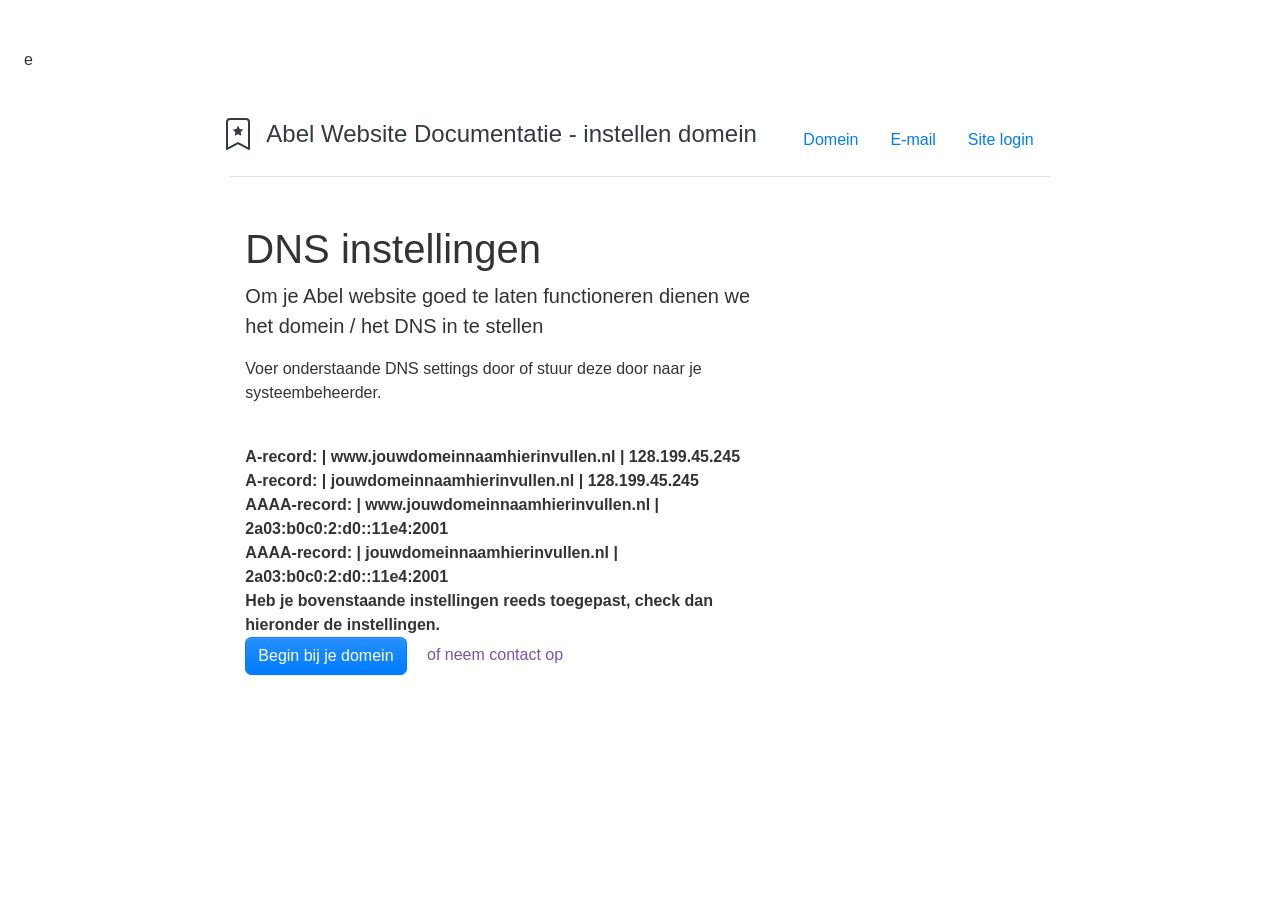
==== commit 07960e28: "Update domein.html Added DNS settings" ====
--- a/domein.html
+++ b/domein.html
@@ -1,4 +1,4 @@
-<!doctype html>
+e<!doctype html>
 <html lang="en">
   <head>
     <meta charset="utf-8">
@@ -35,10 +35,15 @@
         </ul>
       </header>
 
-      <h1>Aan de slag met je Abel website!</h1>
+      <h1>DNS instellingen</h1>
       <div class="col-lg-8 px-0">
-        <p class="lead">Om je Abel website goed te laten functioneren dienen we enkele stappen te doorlopen. <b>Stap 1:</b> <a href="/domein/">betreft je domeinnaam</a>. <b>Stap 2:</b> <a href="/email/">de e-mail instellingen</a> en <b>Stap 3:</b><a href="/login/">betreft de instellingen voor inloggen</a>.</p>
-        <p>If this button appears blue and the link appears purple, you've done it!</p>
+        <p class="lead">Om je Abel website goed te laten functioneren dienen we het domein / het DNS in te stellen 
+          <br /><p>Voer onderstaande DNS settings door of stuur deze door naar je systeembeheerder.</p>
+          <br /><b>A-record: | www.jouwdomeinnaamhierinvullen.nl | 128.199.45.245</b>
+          <br /><b>A-record: | jouwdomeinnaamhierinvullen.nl | 128.199.45.245</b>
+          <br /><b>AAAA-record: | www.jouwdomeinnaamhierinvullen.nl | 2a03:b0c0:2:d0::11e4:2001</b>
+          <br /><b>AAAA-record: | jouwdomeinnaamhierinvullen.nl | 2a03:b0c0:2:d0::11e4:2001</b>
+          <br /><b>Heb je bovenstaande instellingen reeds toegepast, check dan hieronder de instellingen.</b> 
       </div>
 
       <a href="/domein/" class="btn btn-primary mr-3">Begin bij je domein</a>
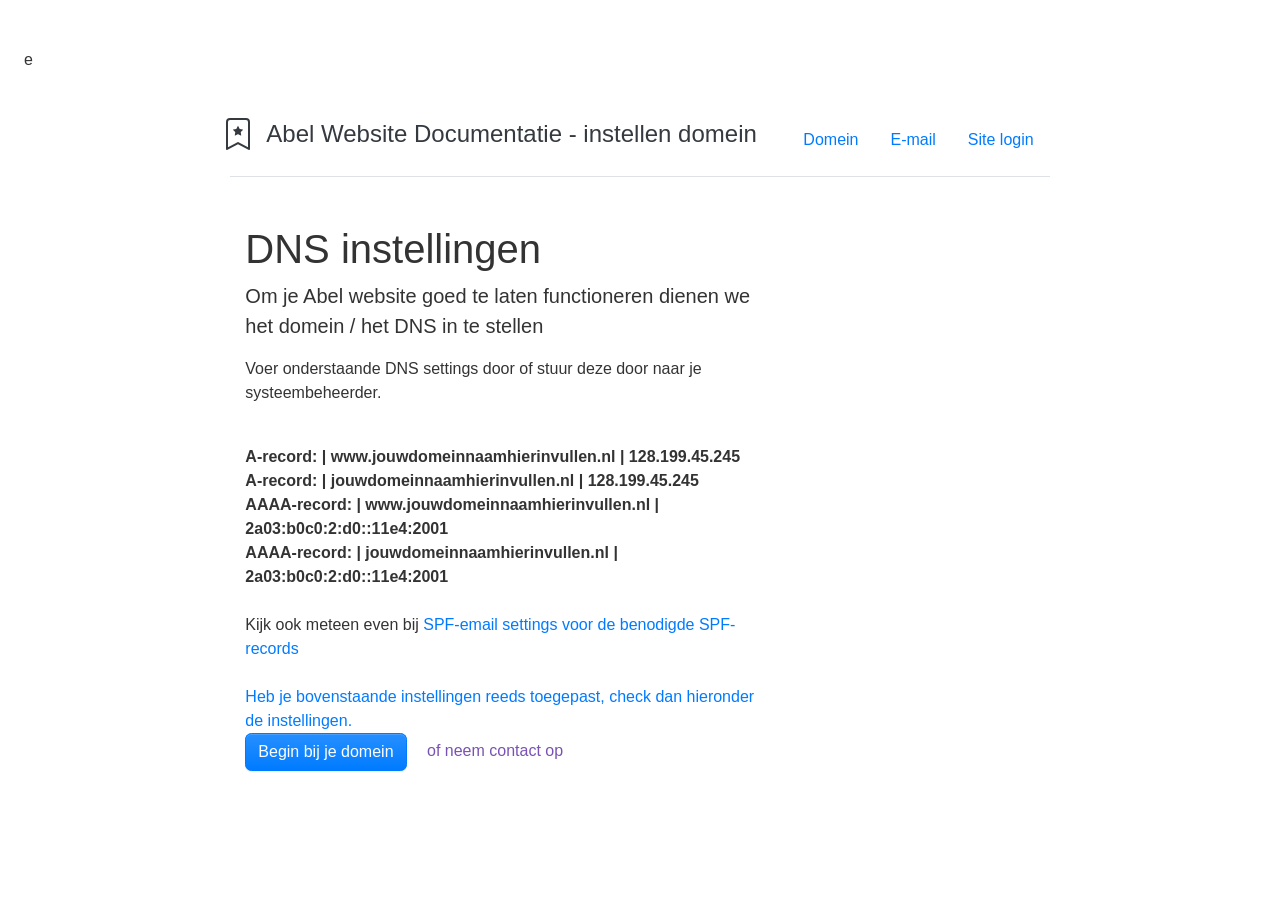
==== commit da606d50: "Update domein.html SPF link" ====
--- a/domein.html
+++ b/domein.html
@@ -43,7 +43,10 @@
           <br /><b>A-record: | jouwdomeinnaamhierinvullen.nl | 128.199.45.245</b>
           <br /><b>AAAA-record: | www.jouwdomeinnaamhierinvullen.nl | 2a03:b0c0:2:d0::11e4:2001</b>
           <br /><b>AAAA-record: | jouwdomeinnaamhierinvullen.nl | 2a03:b0c0:2:d0::11e4:2001</b>
-          <br /><b>Heb je bovenstaande instellingen reeds toegepast, check dan hieronder de instellingen.</b> 
+          <br />
+          <br />Kijk ook meteen even bij <a href="/email/">SPF-email settings voor de benodigde SPF-records
+          <br />
+          <br />Heb je bovenstaande instellingen reeds toegepast, check dan hieronder de instellingen. 
       </div>
 
       <a href="/domein/" class="btn btn-primary mr-3">Begin bij je domein</a>
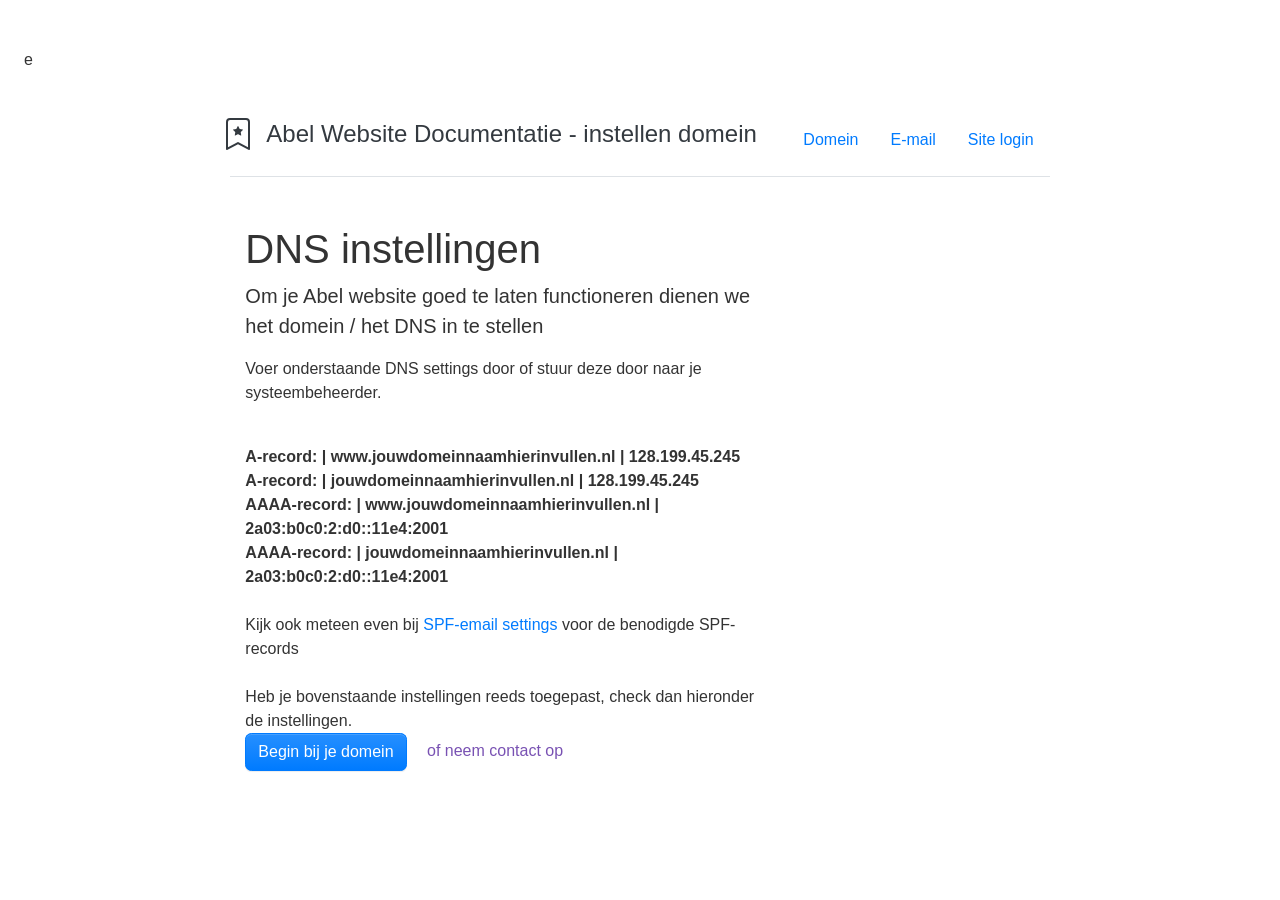
==== commit 81f2d17c: "Update domein.html closing tag ;)" ====
--- a/domein.html
+++ b/domein.html
@@ -44,7 +44,7 @@
           <br /><b>AAAA-record: | www.jouwdomeinnaamhierinvullen.nl | 2a03:b0c0:2:d0::11e4:2001</b>
           <br /><b>AAAA-record: | jouwdomeinnaamhierinvullen.nl | 2a03:b0c0:2:d0::11e4:2001</b>
           <br />
-          <br />Kijk ook meteen even bij <a href="/email/">SPF-email settings voor de benodigde SPF-records
+        <br />Kijk ook meteen even bij <a href="/email/">SPF-email settings</a> voor de benodigde SPF-records
           <br />
           <br />Heb je bovenstaande instellingen reeds toegepast, check dan hieronder de instellingen. 
       </div>
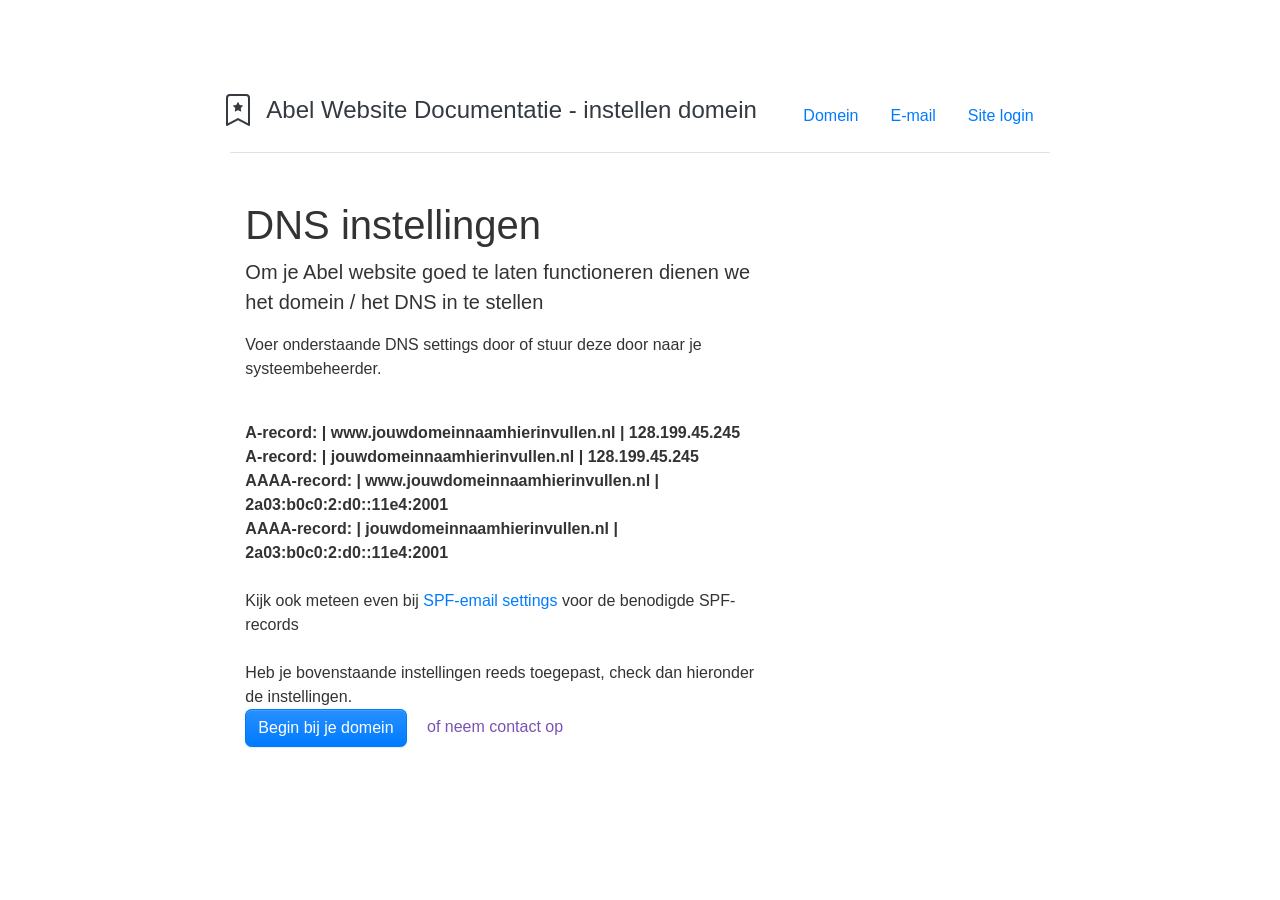
==== commit af93459b: "Update domein.html typo" ====
--- a/domein.html
+++ b/domein.html
@@ -1,4 +1,4 @@
-e<!doctype html>
+<!doctype html>
 <html lang="en">
   <head>
     <meta charset="utf-8">
